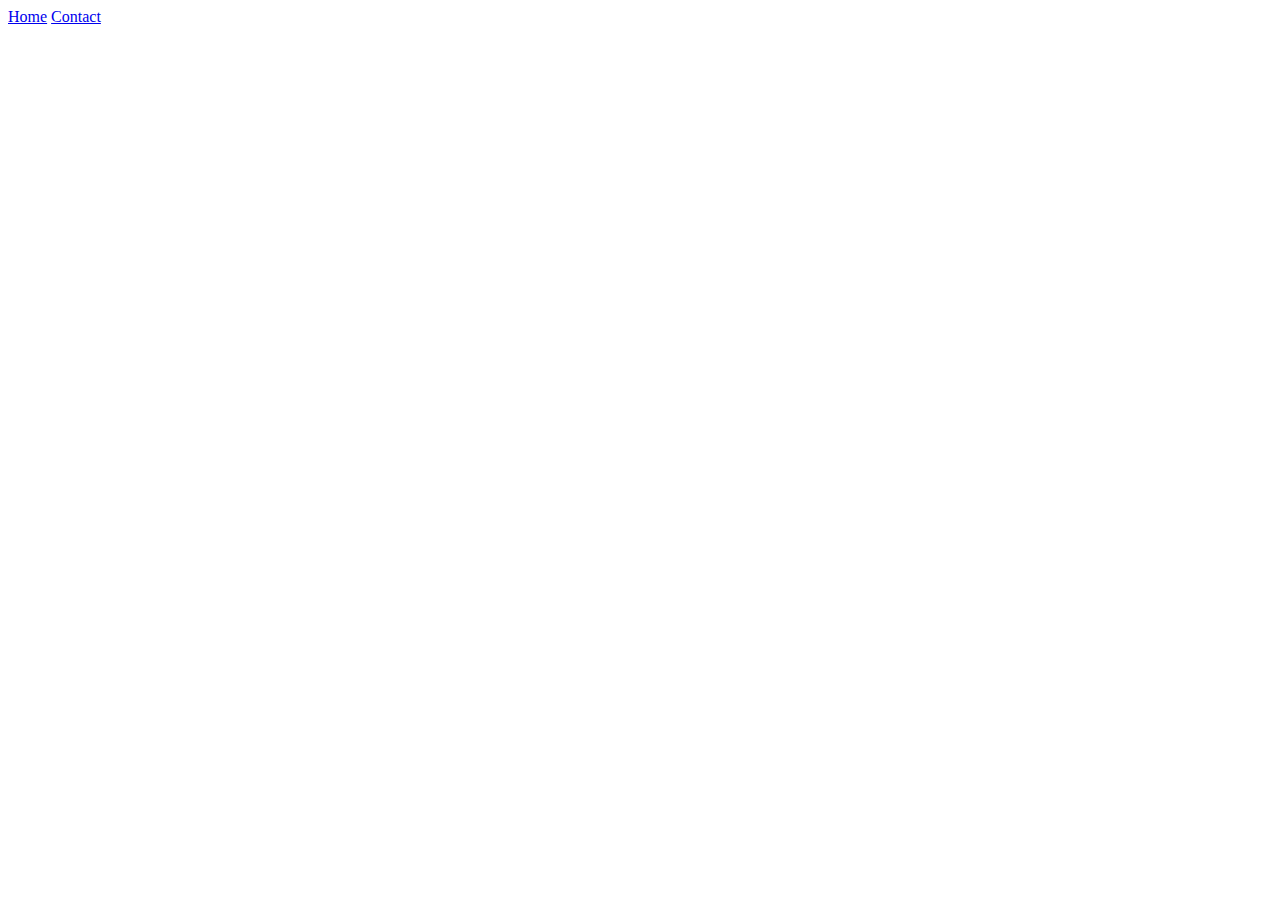
==== about.html @ 2cbdc268 "primra version de mi pagina web" ====
<!DOCTYPE html>

<html>

<head>
    <meta charset="utf-8">
    <meta http-equiv="X-UA-Compatible" content="IE=edge">
    <title></title>
    <meta name="About" content="">
    <meta name="viewport" content="width=device-width, initial-scale=1">
    <link rel="stylesheet" href="">
</head>

<body>
    <a href="home.html">Home</a>
    <a href="contact.html">Contact</a>


    <script src="" async defer></script>
</body>

</html>
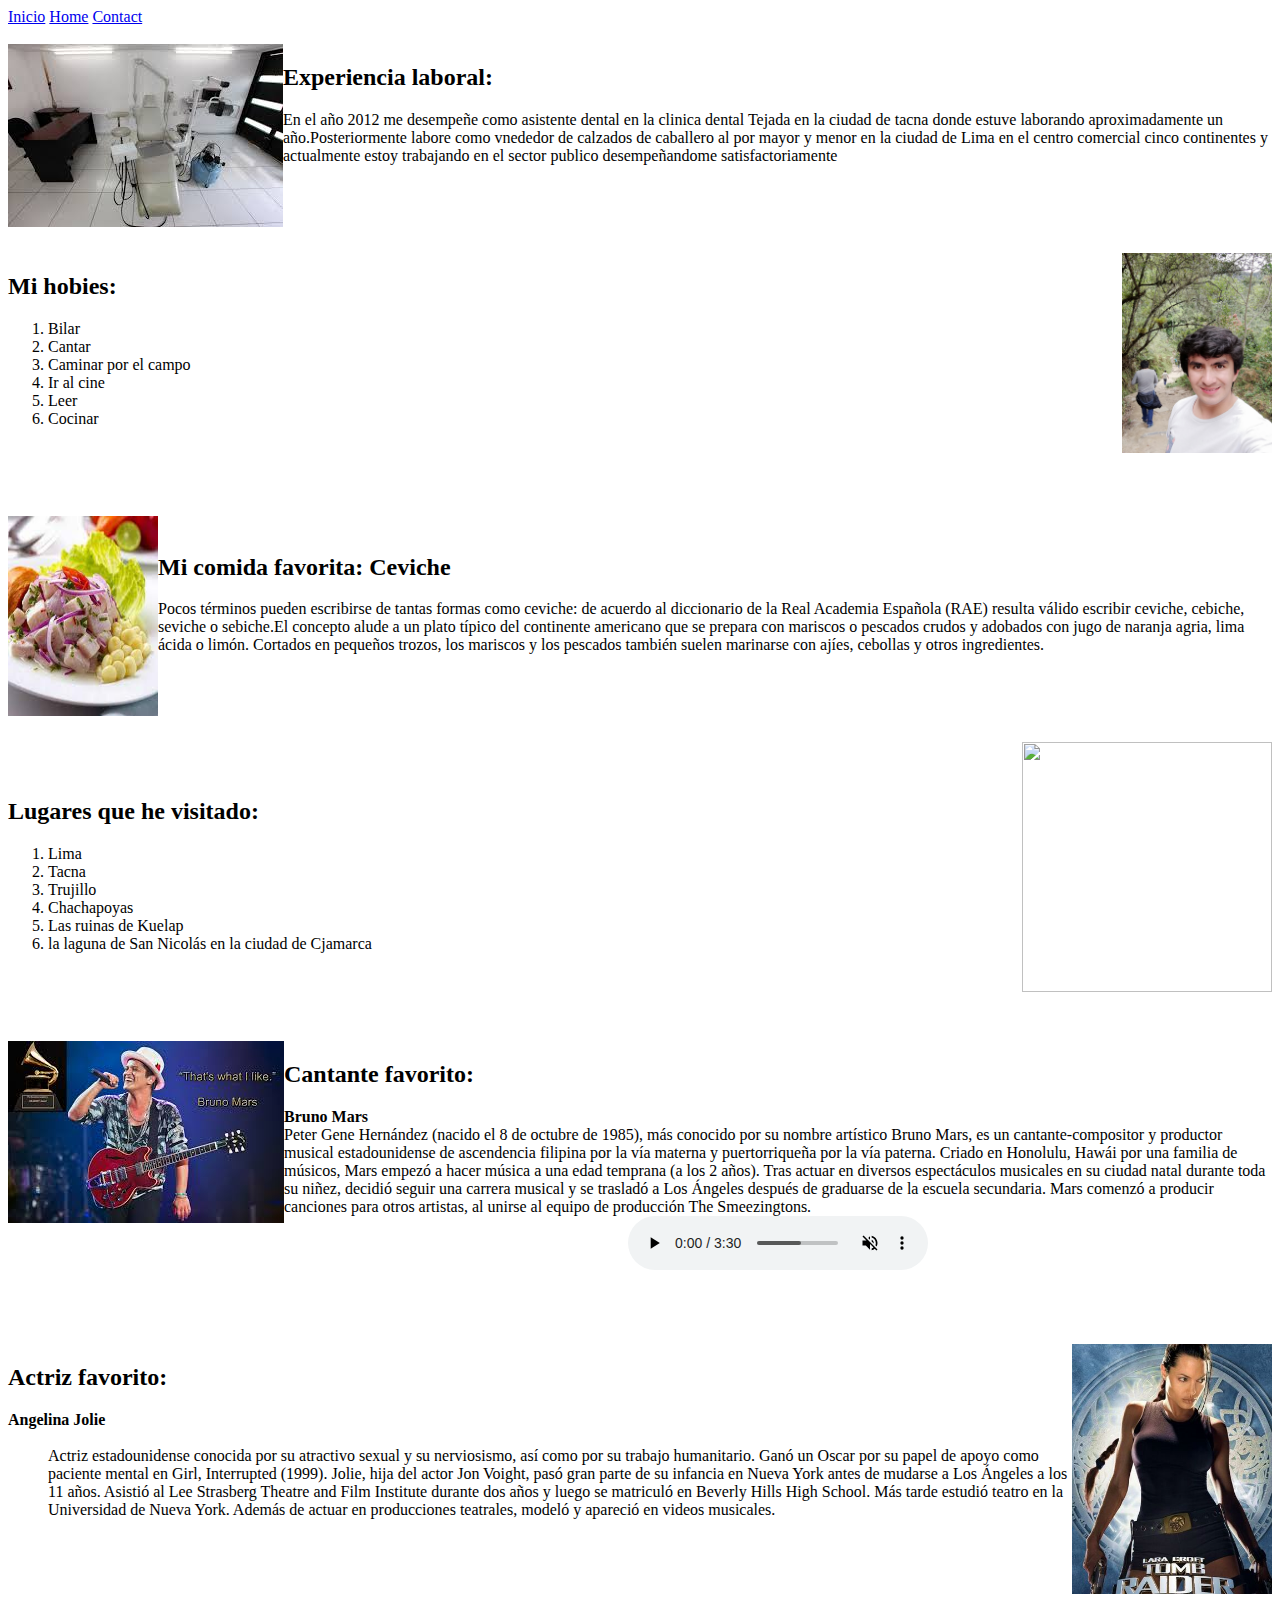
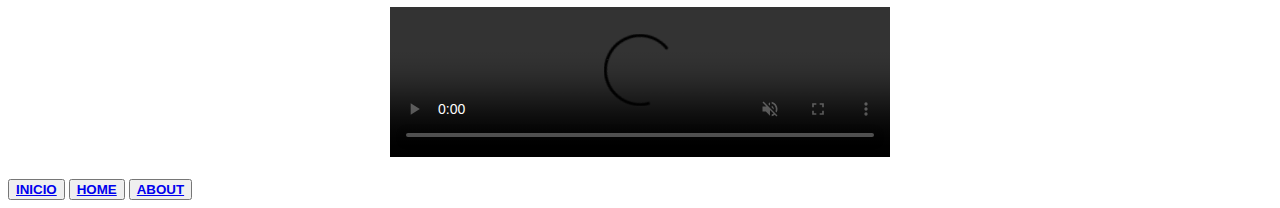
==== commit 0697d501: "Segunda versión de mi página web" ====
--- a/about.html
+++ b/about.html
@@ -11,12 +11,90 @@
     <link rel="stylesheet" href="">
 </head>
 
-<body>
+<body background="https://s1.1zoom.me/b5050/342/Geometry_Texture_Blue_Light_Blue_White_background_586221_1366x768.jpg">
+    <a href="index.html">Inicio</a>
     <a href="home.html">Home</a>
     <a href="contact.html">Contact</a>
-
-
+    <br/>
+    <br/>
+    <img src="imagenes04.jpg" align="left" alt="consultorio">
+    <h2>Experiencia laboral:</h2>
+    <p>En el año 2012 me desempeñe como asistente dental en la clinica dental Tejada en la ciudad de tacna donde estuve laborando aproximadamente un año.Posteriormente labore como vnededor de calzados de caballero al por mayor y menor en la ciudad de Lima
+        en el centro comercial cinco continentes y actualmente estoy trabajando en el sector publico desempeñandome satisfactoriamente</p>
+    <br/>
+    <br/>
+    <br/>
+    <br/>
+    <img src="imagenes06.jpg" align="right" width="150" height="200" alt="">
+    <h2>Mi hobies:</h2>
+    <ol>
+        <li>Bilar</li>
+        <li>Cantar</li>
+        <li>Caminar por el campo</li>
+        <li>Ir al cine </li>
+        <li>Leer</li>
+        <li>Cocinar</li>
+    </ol>
+    <br/>
+    <br/>
+    <br/>
+    <br/>
+    <img src="imagenes05.jpg" align="left" width="150" height="200" alt="">
+    <br/>
+    <h2>Mi comida favorita: Ceviche</h2>
+    <p>Pocos términos pueden escribirse de tantas formas como ceviche: de acuerdo al diccionario de la Real Academia Española (RAE) resulta válido escribir ceviche, cebiche, seviche o sebiche.El concepto alude a un plato típico del continente americano que
+        se prepara con mariscos o pescados crudos y adobados con jugo de naranja agria, lima ácida o limón. Cortados en pequeños trozos, los mariscos y los pescados también suelen marinarse con ajíes, cebollas y otros ingredientes.</p>
+    <br/>
+    <br/>
+    <br/>
+    <br/>
+    <img src="imagenes.07.jpg" align="right" width="250" height="250" alt="">
+    <br/>
+    <br/>
+    <h2>Lugares que he visitado:</h2>
+    <ol>
+        <li>Lima</li>
+        <li>Tacna</li>
+        <li>Trujillo</li>
+        <li>Chachapoyas </li>
+        <li>Las ruinas de Kuelap</li>
+        <li>la laguna de San Nicolás en la ciudad de Cjamarca</li>
+    </ol>
+    <br/>
+    <br/>
+    <br/>
+    <br/>
+    <img src="imagenes08jpg.jpg" align="left" alt="">
+    <dl>
+        <h2>Cantante favorito:</h2>
+        <dt><strong>Bruno Mars</strong></dt>
+        <dd>Peter Gene Hernández (nacido el 8 de octubre de 1985), más conocido por su nombre artístico Bruno Mars, es un cantante-compositor y productor musical estadounidense de ascendencia filipina por la vía materna y puertorriqueña por la vía paterna.
+            Criado en Honolulu, Hawái por una familia de músicos, Mars empezó a hacer música a una edad temprana (a los 2 años). Tras actuar en diversos espectáculos musicales en su ciudad natal durante toda su niñez, decidió seguir una carrera musical
+            y se trasladó a Los Ángeles después de graduarse de la escuela secundaria. Mars comenzó a producir canciones para otros artistas, al unirse al equipo de producción The Smeezingtons.</dd>
+        <center><audio src="audio01.mp3" autoplay controls loop muted>Audio</audio></center>
+    </dl>
+    <br/>
+    <br/>
+    <br/>
+    <img src="imagenes09.jpg" align="right" width="200" height="250" alt="">
+    <h2>Actriz favorito:</h2>
+    <dl>
+        <dt><strong>Angelina Jolie</strong></dt>
+        <br/>
+        <dd>Actriz estadounidense conocida por su atractivo sexual y su nerviosismo, así como por su trabajo humanitario. Ganó un Oscar por su papel de apoyo como paciente mental en Girl, Interrupted (1999). Jolie, hija del actor Jon Voight, pasó gran parte
+            de su infancia en Nueva York antes de mudarse a Los Ángeles a los 11 años. Asistió al Lee Strasberg Theatre and Film Institute durante dos años y luego se matriculó en Beverly Hills High School. Más tarde estudió teatro en la Universidad de
+            Nueva York. Además de actuar en producciones teatrales, modeló y apareció en videos musicales.</dd>
+    </dl>
+    <br/>
+    <br/>
+    <br/>
+    <br/>
+    <center><video src="video01.mp4" autoplay controls loop muted width="500">Pelicula: Se Busca</video></center>
     <script src="" async defer></script>
+    <br/>
+    <button><a href="index.html"><strong>INICIO</strong></a></button>
+    <button><a href="home.html"><strong>HOME</strong></a></button>
+    <button><a href="about.html"><strong>ABOUT</strong></a></button>
 </body>
 
 </html>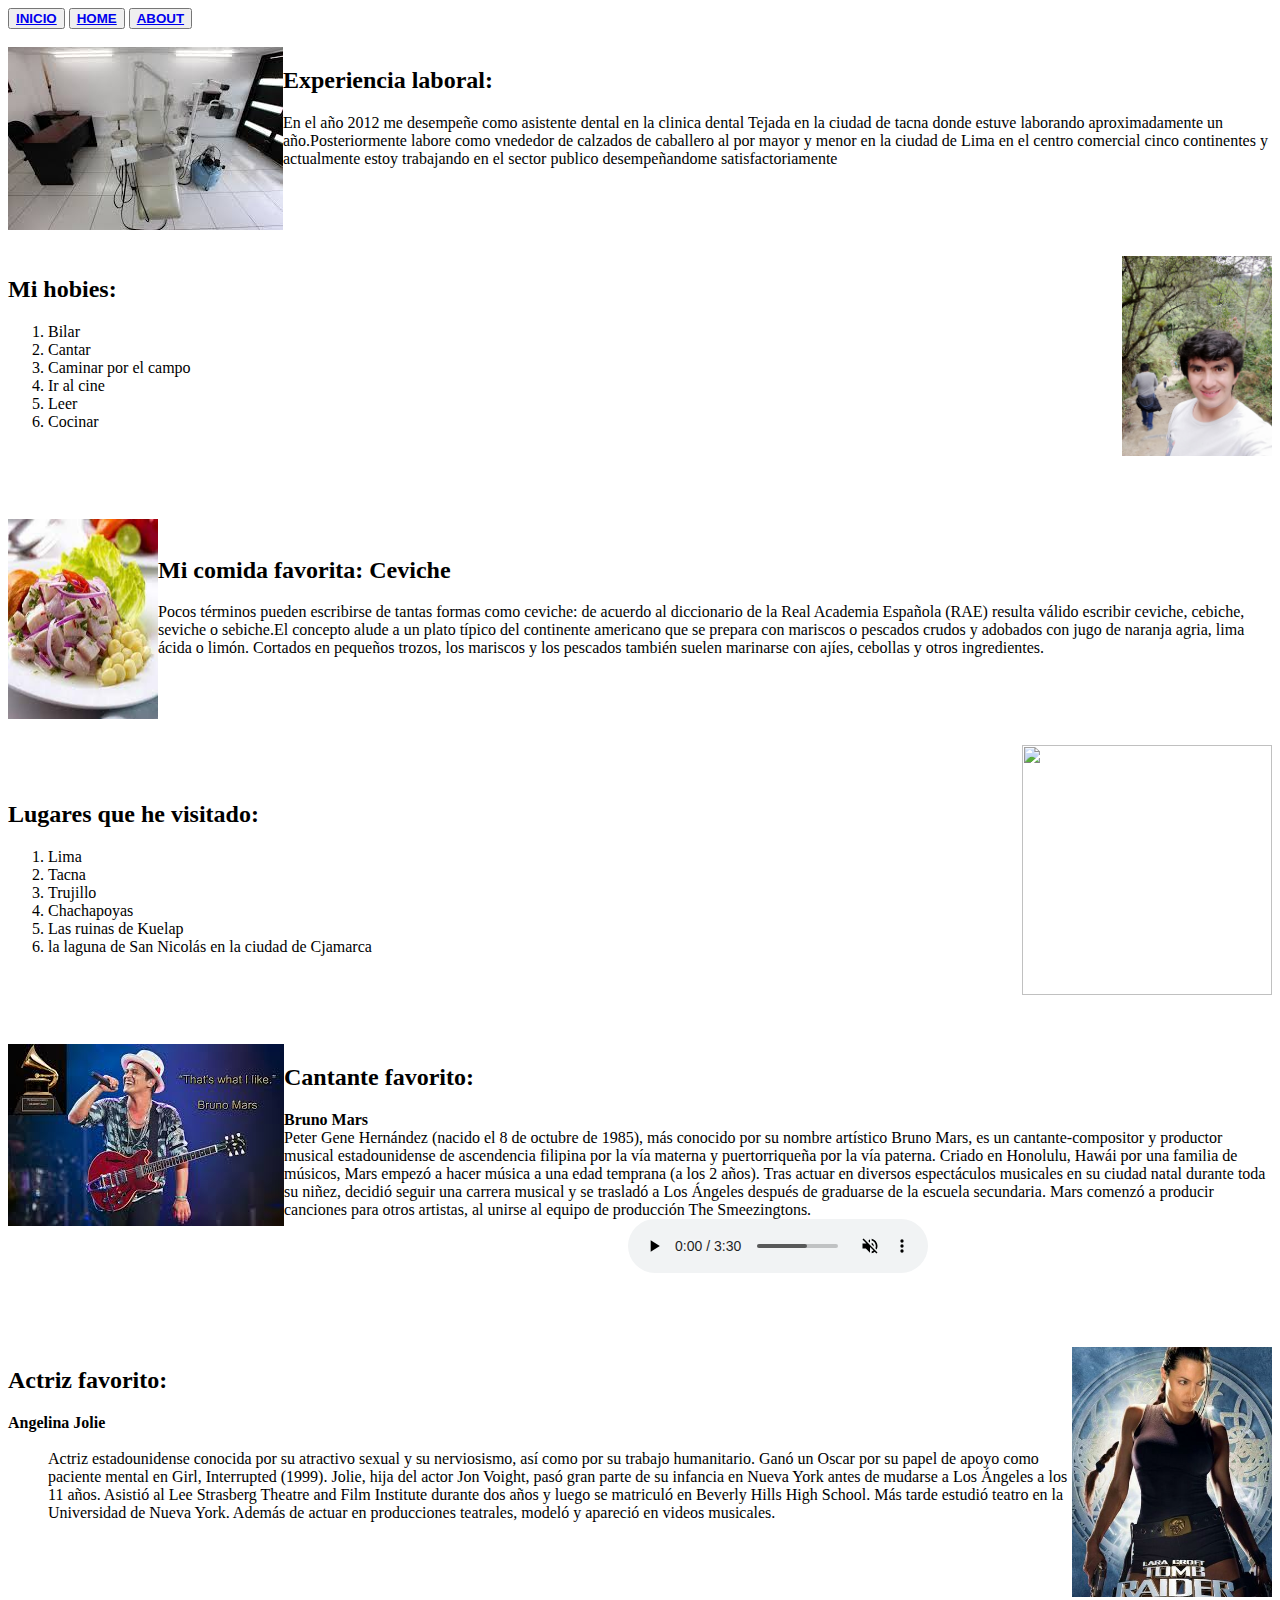
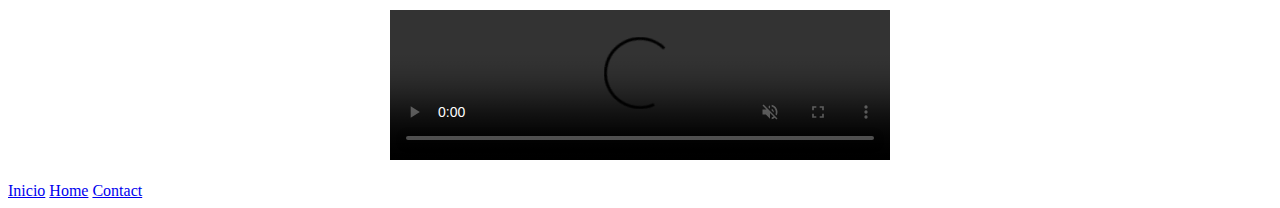
==== commit 288cca3e: "Tercera versión de mi página web" ====
--- a/about.html
+++ b/about.html
@@ -12,9 +12,9 @@
 </head>
 
 <body background="https://s1.1zoom.me/b5050/342/Geometry_Texture_Blue_Light_Blue_White_background_586221_1366x768.jpg">
-    <a href="index.html">Inicio</a>
-    <a href="home.html">Home</a>
-    <a href="contact.html">Contact</a>
+    <button><a href="index.html"><strong>INICIO</strong></a></button>
+    <button><a href="home.html"><strong>HOME</strong></a></button>
+    <button><a href="about.html"><strong>ABOUT</strong></a></button>
     <br/>
     <br/>
     <img src="imagenes04.jpg" align="left" alt="consultorio">
@@ -92,9 +92,9 @@
     <center><video src="video01.mp4" autoplay controls loop muted width="500">Pelicula: Se Busca</video></center>
     <script src="" async defer></script>
     <br/>
-    <button><a href="index.html"><strong>INICIO</strong></a></button>
-    <button><a href="home.html"><strong>HOME</strong></a></button>
-    <button><a href="about.html"><strong>ABOUT</strong></a></button>
+    <a href="index.html">Inicio</a>
+    <a href="home.html">Home</a>
+    <a href="contact.html">Contact</a>
 </body>
 
 </html>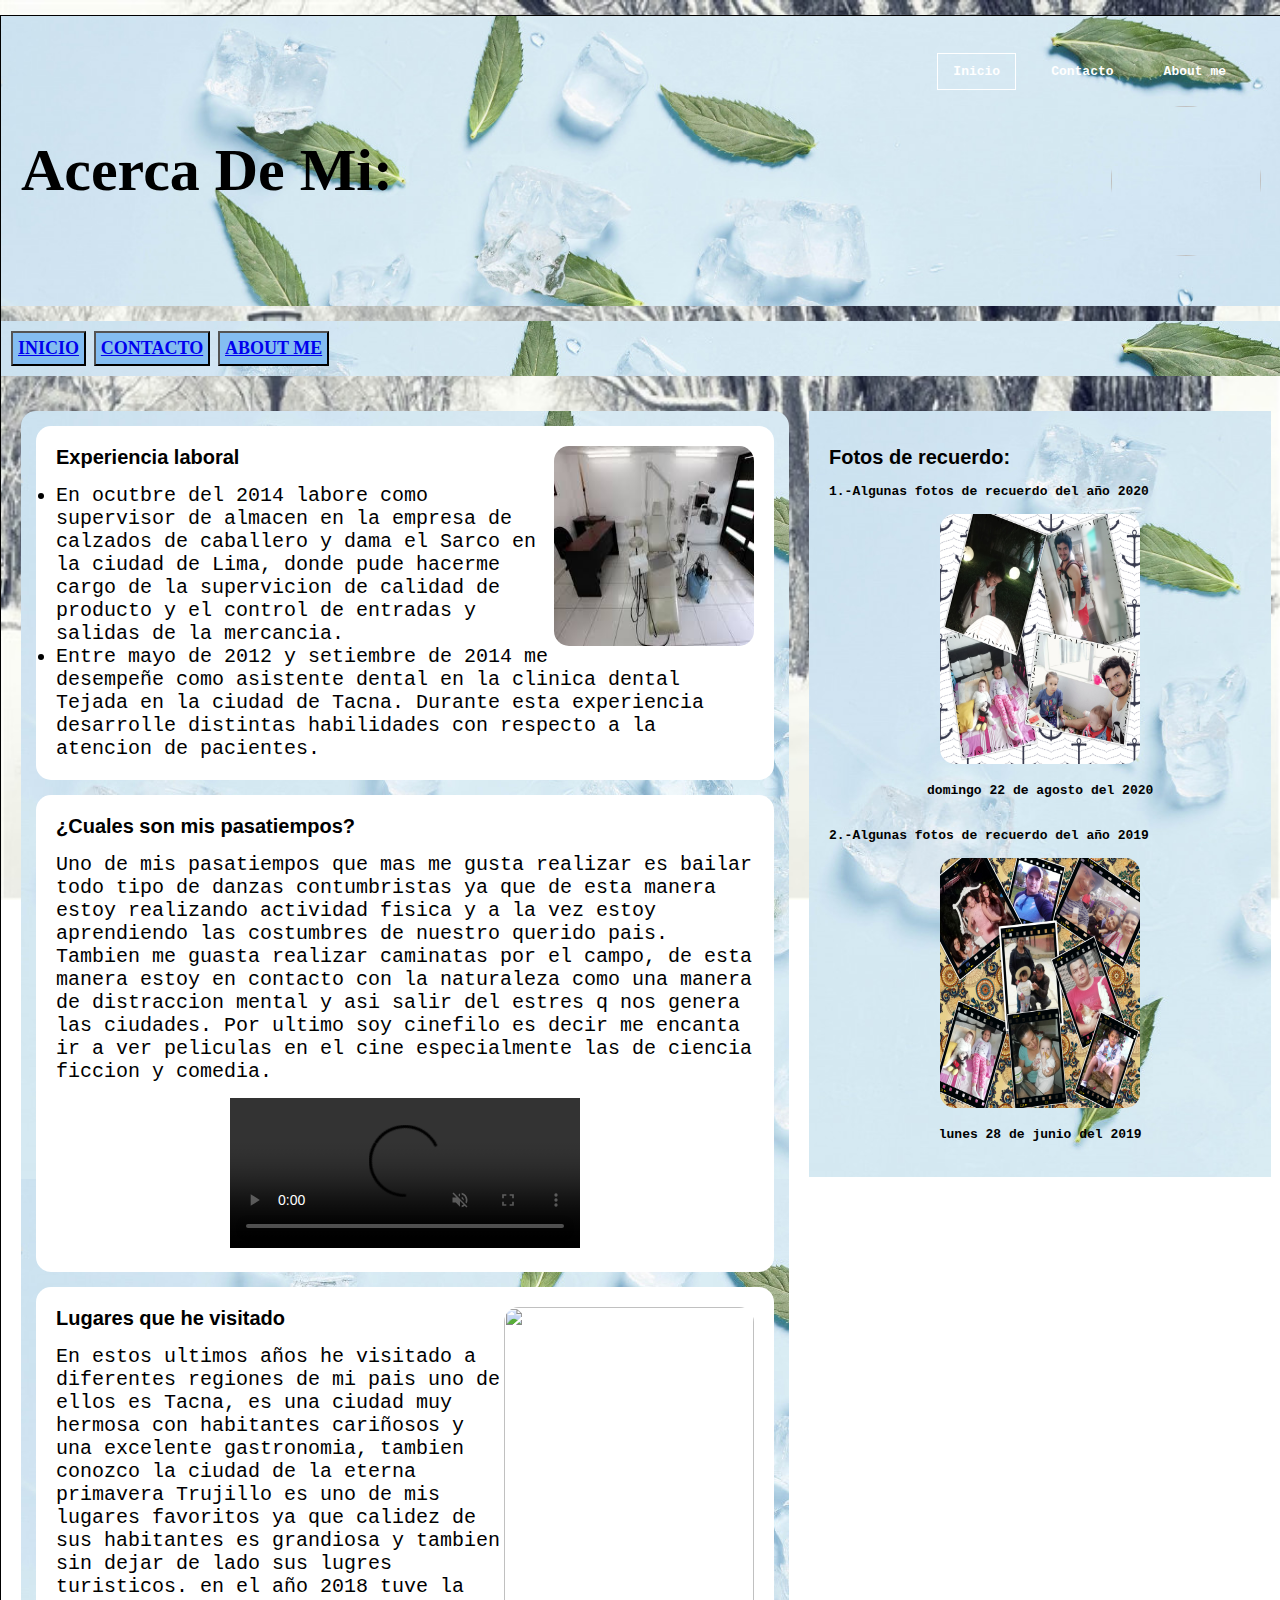
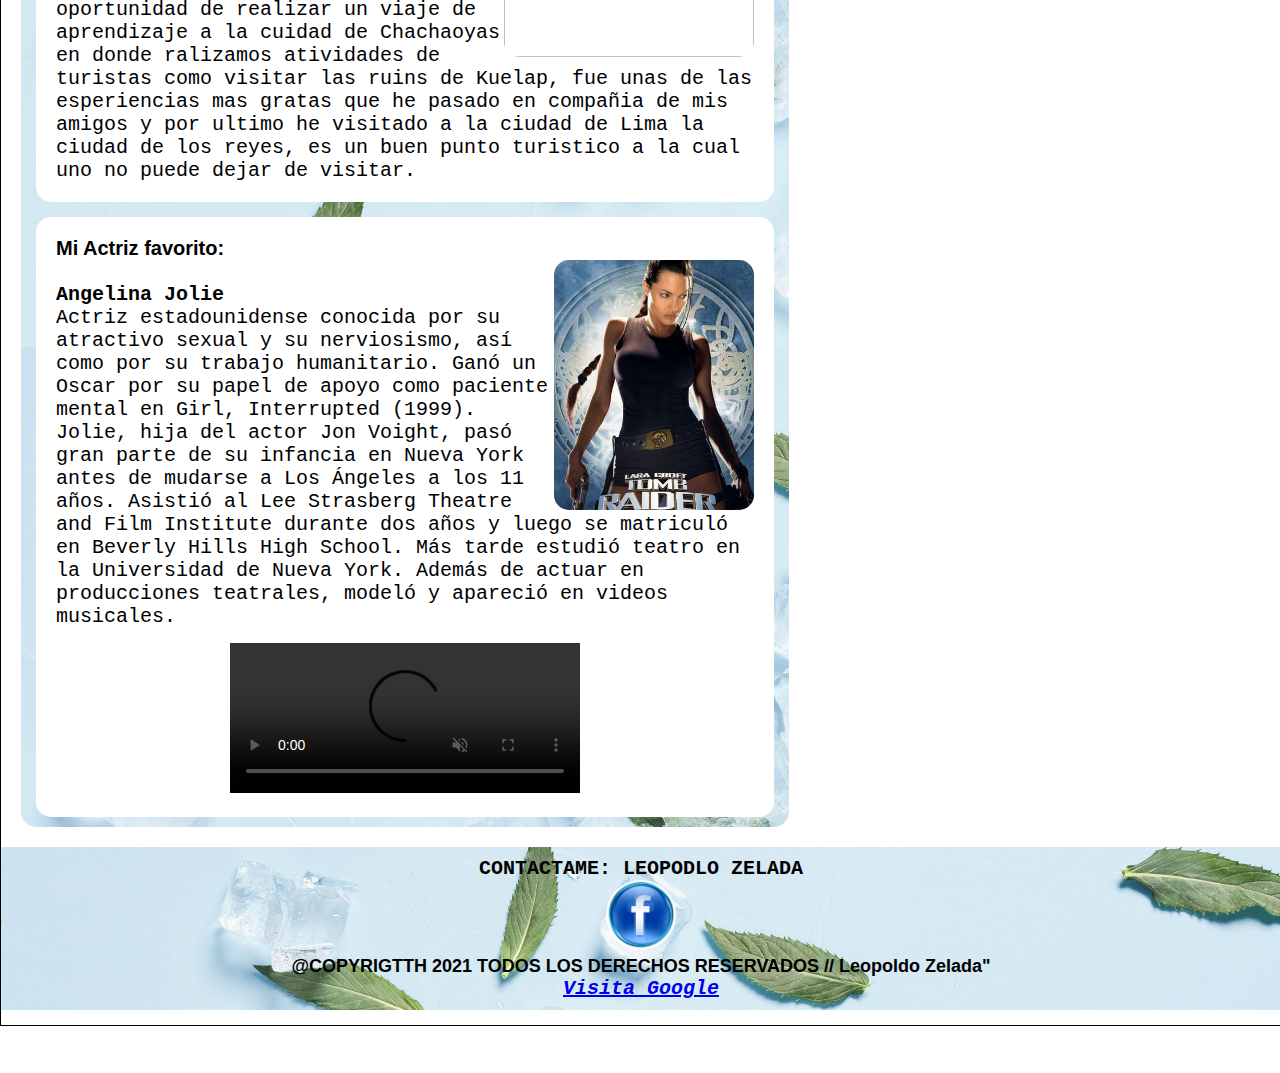
==== commit f032d8e0: "Quinta versión de mi página web" ====
--- a/about.html
+++ b/about.html
@@ -5,96 +5,117 @@
 <head>
     <meta charset="utf-8">
     <meta http-equiv="X-UA-Compatible" content="IE=edge">
-    <title></title>
-    <meta name="About" content="">
+    <title>ABOUT</title>
+    <meta name="description" content="">
     <meta name="viewport" content="width=device-width, initial-scale=1">
-    <link rel="stylesheet" href="">
+    <link rel="stylesheet" href="estilos.css">
 </head>
 
-<body background="https://s1.1zoom.me/b5050/342/Geometry_Texture_Blue_Light_Blue_White_background_586221_1366x768.jpg">
-    <button><a href="index.html"><strong>INICIO</strong></a></button>
-    <button><a href="home.html"><strong>HOME</strong></a></button>
-    <button><a href="about.html"><strong>ABOUT</strong></a></button>
-    <br/>
-    <br/>
-    <img src="imagenes04.jpg" align="left" alt="consultorio">
-    <h2>Experiencia laboral:</h2>
-    <p>En el año 2012 me desempeñe como asistente dental en la clinica dental Tejada en la ciudad de tacna donde estuve laborando aproximadamente un año.Posteriormente labore como vnededor de calzados de caballero al por mayor y menor en la ciudad de Lima
-        en el centro comercial cinco continentes y actualmente estoy trabajando en el sector publico desempeñandome satisfactoriamente</p>
-    <br/>
-    <br/>
-    <br/>
-    <br/>
-    <img src="imagenes06.jpg" align="right" width="150" height="200" alt="">
-    <h2>Mi hobies:</h2>
-    <ol>
-        <li>Bilar</li>
-        <li>Cantar</li>
-        <li>Caminar por el campo</li>
-        <li>Ir al cine </li>
-        <li>Leer</li>
-        <li>Cocinar</li>
-    </ol>
-    <br/>
-    <br/>
-    <br/>
-    <br/>
-    <img src="imagenes05.jpg" align="left" width="150" height="200" alt="">
-    <br/>
-    <h2>Mi comida favorita: Ceviche</h2>
-    <p>Pocos términos pueden escribirse de tantas formas como ceviche: de acuerdo al diccionario de la Real Academia Española (RAE) resulta válido escribir ceviche, cebiche, seviche o sebiche.El concepto alude a un plato típico del continente americano que
-        se prepara con mariscos o pescados crudos y adobados con jugo de naranja agria, lima ácida o limón. Cortados en pequeños trozos, los mariscos y los pescados también suelen marinarse con ajíes, cebollas y otros ingredientes.</p>
-    <br/>
-    <br/>
-    <br/>
-    <br/>
-    <img src="imagenes.07.jpg" align="right" width="250" height="250" alt="">
-    <br/>
-    <br/>
-    <h2>Lugares que he visitado:</h2>
-    <ol>
-        <li>Lima</li>
-        <li>Tacna</li>
-        <li>Trujillo</li>
-        <li>Chachapoyas </li>
-        <li>Las ruinas de Kuelap</li>
-        <li>la laguna de San Nicolás en la ciudad de Cjamarca</li>
-    </ol>
-    <br/>
-    <br/>
-    <br/>
-    <br/>
-    <img src="imagenes08jpg.jpg" align="left" alt="">
-    <dl>
-        <h2>Cantante favorito:</h2>
-        <dt><strong>Bruno Mars</strong></dt>
-        <dd>Peter Gene Hernández (nacido el 8 de octubre de 1985), más conocido por su nombre artístico Bruno Mars, es un cantante-compositor y productor musical estadounidense de ascendencia filipina por la vía materna y puertorriqueña por la vía paterna.
-            Criado en Honolulu, Hawái por una familia de músicos, Mars empezó a hacer música a una edad temprana (a los 2 años). Tras actuar en diversos espectáculos musicales en su ciudad natal durante toda su niñez, decidió seguir una carrera musical
-            y se trasladó a Los Ángeles después de graduarse de la escuela secundaria. Mars comenzó a producir canciones para otros artistas, al unirse al equipo de producción The Smeezingtons.</dd>
-        <center><audio src="audio01.mp3" autoplay controls loop muted>Audio</audio></center>
-    </dl>
-    <br/>
-    <br/>
-    <br/>
-    <img src="imagenes09.jpg" align="right" width="200" height="250" alt="">
-    <h2>Actriz favorito:</h2>
-    <dl>
-        <dt><strong>Angelina Jolie</strong></dt>
-        <br/>
-        <dd>Actriz estadounidense conocida por su atractivo sexual y su nerviosismo, así como por su trabajo humanitario. Ganó un Oscar por su papel de apoyo como paciente mental en Girl, Interrupted (1999). Jolie, hija del actor Jon Voight, pasó gran parte
-            de su infancia en Nueva York antes de mudarse a Los Ángeles a los 11 años. Asistió al Lee Strasberg Theatre and Film Institute durante dos años y luego se matriculó en Beverly Hills High School. Más tarde estudió teatro en la Universidad de
-            Nueva York. Además de actuar en producciones teatrales, modeló y apareció en videos musicales.</dd>
-    </dl>
-    <br/>
-    <br/>
-    <br/>
-    <br/>
-    <center><video src="video01.mp4" autoplay controls loop muted width="500">Pelicula: Se Busca</video></center>
+<body class="body">
+    <div class="agrupar">
+        <header class="header">
+            <nav class="nav">
+                <a href="index.html" class="nav__items nav__items--cta">Inicio</a>
+                <a href="contact.html" class="nav__items">Contacto</a>
+                <a href="about.html" class="nav__items">About me</a>
+            </nav>
+            <img src="images/retrato01.jpg" align="right" alt="">
+            <br/>
+            <br/>
+            <h1 class="headerh1">Acerca De Mi:</h1>
+        </header>
+
+        <nav class="menu">
+            <button><a href="index.html">INICIO</a></button>
+            <button><a href="contact.html">CONTACTO</a></button>
+            <button><a href="about.html">ABOUT ME</a></button>
+        </nav>
+
+        <section class="seccion">
+
+            <article>
+                <img class="imgLaboral" src="images/imagenes04.jpg" align="right" alt="">
+                <h2>Experiencia laboral</h2>
+                <br/>
+                <ul>
+                    <li>
+                        En ocutbre del 2014 labore como supervisor de almacen en la empresa de calzados de caballero y dama el Sarco en la ciudad de Lima, donde pude hacerme cargo de la supervicion de calidad de producto y el control de entradas y salidas de la mercancia.
+                    </li>
+                    <li>
+                        Entre mayo de 2012 y setiembre de 2014 me desempeñe como asistente dental en la clinica dental Tejada en la ciudad de Tacna. Durante esta experiencia desarrolle distintas habilidades con respecto a la atencion de pacientes.
+                    </li>
+                </ul>
+            </article>
+
+            <article>
+                <h2>¿Cuales son mis pasatiempos?</h2>
+                <br/>
+                <p>
+                    Uno de mis pasatiempos que mas me gusta realizar es bailar todo tipo de danzas contumbristas ya que de esta manera estoy realizando actividad fisica y a la vez estoy aprendiendo las costumbres de nuestro querido pais. Tambien me guasta realizar caminatas
+                    por el campo, de esta manera estoy en contacto con la naturaleza como una manera de distraccion mental y asi salir del estres q nos genera las ciudades. Por ultimo soy cinefilo es decir me encanta ir a ver peliculas en el cine especialmente
+                    las de ciencia ficcion y comedia.
+                </p>
+                <br/>
+                <center><video src="images/video02.mp4" align="right" autoplay controls muted loop></video></center>
+            </article>
+
+            <article>
+                <img class="imgLugares" src="images/imagenes.07.jpg" align="right" alt="">
+                <h2>Lugares que he visitado</h2>
+                <br/>
+                <p>
+                    En estos ultimos años he visitado a diferentes regiones de mi pais uno de ellos es Tacna, es una ciudad muy hermosa con habitantes cariñosos y una excelente gastronomia, tambien conozco la ciudad de la eterna primavera Trujillo es uno de mis lugares favoritos
+                    ya que calidez de sus habitantes es grandiosa y tambien sin dejar de lado sus lugres turisticos. en el año 2018 tuve la oportunidad de realizar un viaje de aprendizaje a la cuidad de Chachaoyas en donde ralizamos atividades de turistas
+                    como visitar las ruins de Kuelap, fue unas de las esperiencias mas gratas que he pasado en compañia de mis amigos y por ultimo he visitado a la ciudad de Lima la ciudad de los reyes, es un buen punto turistico a la cual uno no puede
+                    dejar de visitar.
+                </p>
+            </article>
+
+            <article>
+                <h2>Mi Actriz favorito:</h2>
+                <img class="imgActriz" src="images/imagenes09.jpg" align="right" alt="">
+                <dl>
+                    <br/>
+                    <dt><strong>Angelina Jolie</strong></dt>
+                    <dd>Actriz estadounidense conocida por su atractivo sexual y su nerviosismo, así como por su trabajo humanitario. Ganó un Oscar por su papel de apoyo como paciente mental en Girl, Interrupted (1999). Jolie, hija del actor Jon Voight, pasó
+                        gran parte de su infancia en Nueva York antes de mudarse a Los Ángeles a los 11 años. Asistió al Lee Strasberg Theatre and Film Institute durante dos años y luego se matriculó en Beverly Hills High School. Más tarde estudió teatro
+                        en la Universidad de Nueva York. Además de actuar en producciones teatrales, modeló y apareció en videos musicales.
+                    </dd>
+                </dl>
+                <br/>
+                <center><video src="images/video01.mp4" align="right" autoplay controls loop muted></video></center>
+            </article>
+
+        </section>
+
+        <aside class="columna">
+            <br/>
+            <h2>Fotos de recuerdo:</h2>
+            <br/>
+            <p>1.-Algunas fotos de recuerdo del año 2020</p>
+            <br/>
+            <center><img src="images/imgrecuerdo1.jpg" alt=""></center>
+            <br/>
+            <center><time class="tiempo" datetime="22-08-2020">domingo 22 de agosto del 2020</time></center>
+            <br/>
+            <br/>
+            <p>2.-Algunas fotos de recuerdo del año 2019</p>
+            <br/>
+            <center><img src="images/imgrecuerdo2.jpg" alt=""></center>
+            <br/>
+            <center><time class="tiempo" datetime="28-06-2019">lunes 28 de junio del 2019</time></center>
+            <br/>
+        </aside>
+
+        <footer class="pie">
+            <p>CONTACTAME: LEOPODLO ZELADA</p>
+            <a href="http://facebook.com"><img src="images/facebook.jpg" alt=""></a>
+            <h3>@COPYRIGTTH 2021 TODOS LOS DERECHOS RESERVADOS // Leopoldo Zelada"</h3>
+            <address><a href="http://google.com">Visita Google</a></address>
+        </footer>
+    </div>
+
     <script src="" async defer></script>
-    <br/>
-    <a href="index.html">Inicio</a>
-    <a href="home.html">Home</a>
-    <a href="contact.html">Contact</a>
 </body>
 
 </html>--- a/estilos.css
+++ b/estilos.css
@@ -0,0 +1,481 @@
+* {
+    padding: 0;
+    margin: 0;
+}
+
+.seccion h2 {
+    text-align: left;
+    font-size: 20px;
+    font-family: sans-serif;
+    font-weight: bold;
+}
+
+.columna h2 {
+    text-align: left;
+    font-size: 20px;
+    font-family: sans-serif;
+    font-weight: bold;
+}
+
+h3 {
+    text-align: center;
+    font-size: 18px;
+    font-family: sans-serif;
+    font-weight: bold;
+}
+
+header,
+section,
+footer,
+aside,
+nav,
+article {
+    display: block;
+}
+
+.agrupar {
+    width: 100%;
+    margin: 15px auto;
+    border: 1px solid black;
+}
+
+.header {
+    height: 250px;
+    background: url(images/fondo09.jpg)no-repeat;
+    background-size: cover;
+    padding: 20px;
+    overflow: hidden;
+}
+
+.header__nav {
+    font-weight: bold;
+}
+
+.headerh1 {
+    text-align: left;
+}
+
+.header h1 {
+    text-align: left;
+    font-size: 60px;
+    font-family: Cambria, Cochin, Georgia, Times, 'Times New Roman', serif;
+    font-weight: bold;
+    color: black;
+}
+
+.header img {
+    margin-bottom: 30px;
+    height: 150px;
+    width: 150px;
+    border-radius: 100%;
+}
+
+.menu {
+    text-align: left;
+    background: url(images/fondo09.jpg);
+    padding: 10px;
+    margin: 15px 0;
+}
+
+.menu button {
+    padding: 5px;
+    font: bold 18px verdana;
+    display: inline-block;
+    background: rgb(132, 189, 241);
+}
+
+.seccion {
+    background: url(images/fondo09.jpg);
+    overflow: hidden;
+    margin: 20px;
+    width: 60%;
+    float: left;
+    border-radius: 15px;
+}
+
+.seccion article ul {
+    font-size: 20px;
+    text-align: left;
+}
+
+.seccion article dl {
+    font-size: 20px;
+    text-align: left;
+}
+
+.seccion article {
+    background: white;
+    padding: 20px;
+    margin: 15px;
+    margin-bottom: 10px;
+    border-radius: 15px;
+}
+
+.seccion article p {
+    font-size: 20px;
+    text-align: left;
+}
+
+.seccion article video {
+    width: 350px;
+    box-shadow: 0px 0px 0px 0px rgba(0, 0, 0, .5);
+}
+
+.imgLaboral {
+    border: 15px;
+    height: 200px;
+    width: 200px;
+    border-radius: 15px;
+}
+
+.imgLugares {
+    border: 15px;
+    height: 350px;
+    width: 250px;
+    border-radius: 15px;
+}
+
+.imgActriz {
+    border: 15px;
+    height: 250px;
+    width: 200px;
+    border-radius: 15px;
+}
+
+.columna {
+    margin: 20px 0;
+    width: 33%;
+    float: left;
+    background: url(images/fondo09.jpg);
+    overflow: hidden;
+    padding: 20px;
+}
+
+.columna time {
+    text-align: center;
+    font-weight: bold;
+}
+
+.columna p {
+    font-weight: bold;
+}
+
+.columna img {
+    border: 15px;
+    height: 250px;
+    width: 200px;
+    border-radius: 15px;
+    margin: auto;
+}
+
+.pie {
+    clear: both;
+    background: url(images/fondo09.jpg);
+    overflow: hidden;
+    padding: 10px;
+    margin: 15px 0;
+    font-weight: bold;
+    text-align: center;
+    font-size: 20px;
+}
+
+.pie img {
+    width: 70px;
+    height: 70px;
+    border-radius: 100%;
+}
+
+
+/* estilo de contacto ======================================================================================================*/
+
+.body {
+    background-image: url(images/fondo02.jpg);
+    background-attachment: fixed;
+    background-size: 100vw 100vh;
+    margin: 0;
+    font-family: monospace;
+}
+
+.contactoh1 h1 {
+    text-align: left;
+    font-size: 60px;
+    font-family: Cambria, Cochin, Georgia, Times, 'Times New Roman', serif;
+    font-weight: bold;
+    color: white;
+}
+
+.formulario {
+    width: 450px;
+    margin: auto;
+    background: rgba(0, 0, 0, 0.4);
+    padding: 10px 20px;
+    box-sizing: border-box;
+    margin-top: 20px;
+    border-radius: 10px;
+}
+
+.formulario h2 {
+    color: white;
+    text-align: center;
+    margin: 0;
+    font-size: 30px;
+    margin-bottom: 20px;
+}
+
+.formulario input {
+    width: 100%;
+    margin-bottom: 20px;
+    padding: 7px;
+    box-sizing: border-box;
+    font-size: 17px;
+    border: none;
+    text-align: center;
+}
+
+.formulario textarea {
+    width: 100%;
+    margin-bottom: 20px;
+    padding: 7px;
+    box-sizing: border-box;
+    font-size: 17px;
+    min-height: 100px;
+    max-height: 200px;
+    max-width: 450px;
+}
+
+#boton {
+    background: #31384A;
+    color: #fff;
+    padding: 20px;
+}
+
+#boton:hover {
+    cursor: pointer;
+}
+
+@media (max-wiht: 480px) {
+    form {
+        width: 100%;
+    }
+}
+
+.audio {}
+
+
+/*index.html========================================================================================*/
+
+:root {
+    --background: linear-gradient(135deg, #667eea7e 0%, #764ba298 100%);
+    --color-primary: #667eea;
+    --color-secondary: #764ba2;
+    --boton-padding: 20px 40px;
+}
+
+.container {
+    width: 90%;
+    margin: 0 auto;
+    overflow: hidden;
+    padding: 80px 0;
+    max-width: 1200px;
+}
+
+.sutitle {
+    color: var(--color-primary);
+    font-size: 2.5rem;
+    margin-bottom: 35px;
+}
+
+.hero {
+    height: 100vh;
+    background-image: var(--background), url(images/imagenprincipal.jpg);
+    background-repeat: no-repeat;
+    background-size: cover;
+    background-attachment: fixed;
+    background-position: center;
+    position: relative;
+}
+
+.hero .container {
+    padding: 0;
+}
+
+.nav {
+    display: flex;
+    justify-content: flex-end;
+    height: 70px;
+    align-items: center;
+    font-weight: 700;
+}
+
+.nav--footer {
+    font-weight: 300px;
+    justify-content: flex-end;
+}
+
+.nav__items {
+    color: #fff;
+    text-decoration: none;
+    margin-right: 20px;
+    padding: 10px 15px;
+    font-weight: inherit;
+}
+
+.nav__items--cta {
+    border: 1px solid #fff;
+}
+
+.nav__items--footer {
+    padding: 10px;
+}
+
+.hero__container {
+    display: flex;
+    height: calc(100vh - 70px);
+    align-items: center;
+    color: #fff;
+}
+
+.hero__texts {
+    width: 80%;
+    margin-bottom: 50px;
+}
+
+.hero__title {
+    font-size: 3.2rem;
+}
+
+.hero__subtitle {
+    font-size: 2rem;
+    font-weight: 300px;
+    margin: 15px 0;
+}
+
+.hero__cta {
+    display: inline-block;
+    background: #fff;
+    padding: var(--boton-padding);
+    color: var(--color-primary);
+    text-decoration: none;
+    border-radius: 40px;
+}
+
+.hero__wave {
+    position: absolute;
+    bottom: 0;
+    left: 0;
+    width: 100%;
+    height: 100px;
+}
+
+
+/*seccion about*/
+
+.presentation {
+    padding-top: 0;
+    text-align: center;
+}
+
+.presentation .sutitle h2 {
+    text-align: center;
+    font-size: 20px;
+}
+
+.presentation__picture {
+    width: 150px;
+    height: 150px;
+    border-radius: 50%;
+    margin-bottom: 10px;
+    object-fit: cover;
+    object-position: top;
+}
+
+.presentation__copy {
+    width: 80%;
+    margin: 0 auto;
+}
+
+.about {
+    min-height: 400px;
+    display: grid;
+    grid-template-columns: 1fr 1fr;
+    row-gap: 50px;
+    justify-items: center;
+    align-items: center;
+}
+
+.about__img {
+    text-align: center;
+}
+
+.about__img--left {
+    text-align: left;
+}
+
+.about_picture {
+    max-width: 80%;
+}
+
+.about__paragraph {
+    font-size: 20px;
+    margin-bottom: 20px;
+    line-height: 1, 5;
+    font-weight: 300;
+}
+
+
+/*proyecto*/
+
+
+/*todo sobre grid*/
+
+.projects {
+    padding: 15px;
+    background-image: url(images/fondo09.jpg);
+}
+
+.projects h2 {
+    font-size: 40px;
+    color: black;
+    font-family: sans-serif;
+    font-weight: bold;
+}
+
+.grid-item {
+    display: flex;
+    align-items: center;
+    justify-content: center;
+    border-radius: 10px;
+    transition: transform 0.3s ease-in-out;
+    border: 1px solid black;
+}
+
+.grid-item:hover {
+    filter: opacity(0.9);
+    transform: scale(1.04);
+}
+
+.grid-container {
+    display: grid;
+    grid-template-columns: repeat(auto-fill, minmax(200px, 1fr));
+    grid-auto-rows: minmax(150px, auto);
+    gap: 10px;
+    padding: 10px;
+    margin: 10px;
+    grid-auto-flow: dense;
+}
+
+.projects__img {
+    width: 100%;
+    height: 100%;
+    border-radius: 10px;
+    object-fit: cover;
+    cursor: pointer;
+}
+
+.wide {
+    grid-column: span 2;
+}
+
+.tall {
+    grid-row: span 2;
+}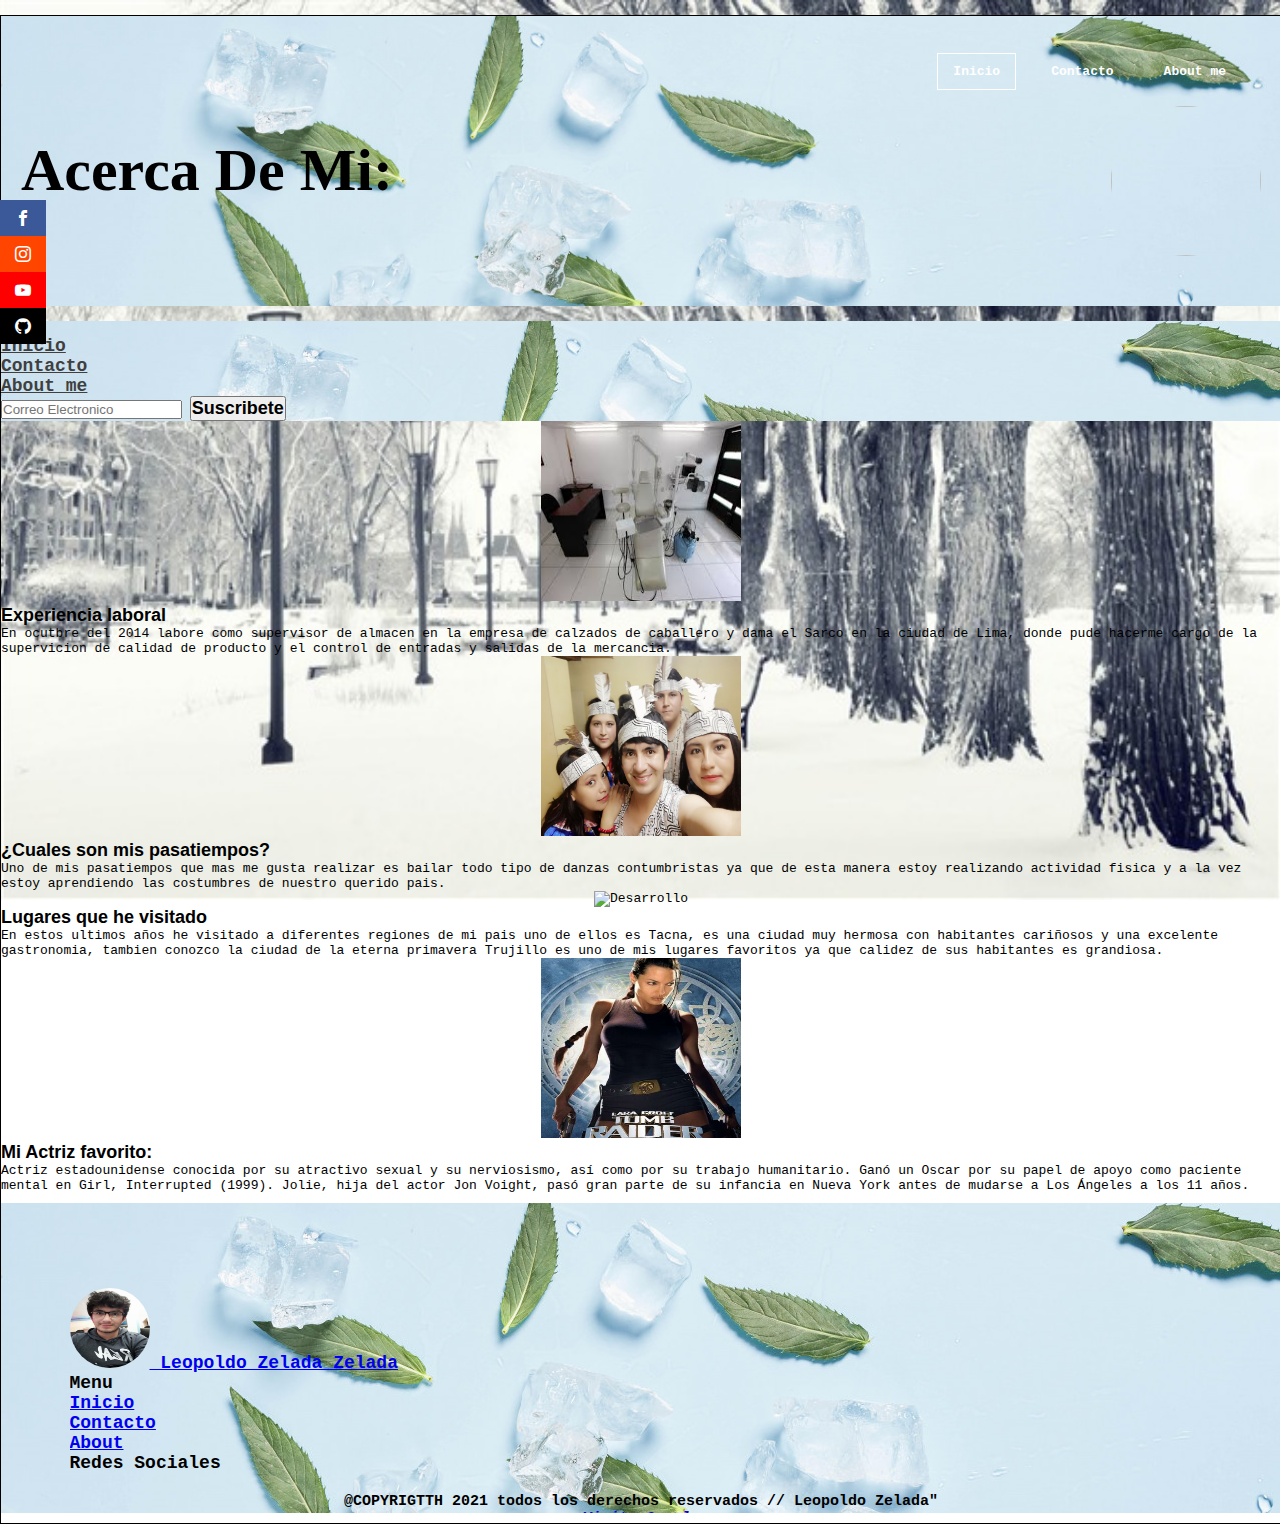
==== commit 21a36e9b: "Decima version de mi pagina web" ====
--- a/about.html
+++ b/about.html
@@ -9,6 +9,13 @@
     <meta name="description" content="">
     <meta name="viewport" content="width=device-width, initial-scale=1">
     <link rel="stylesheet" href="estilos.css">
+
+    <link rel="stylesheet" href="icomoon/style.css">
+    <link href="https://cdn.jsdelivr.net/npm/bootstrap@5.1.0/dist/css/bootstrap.min.css" rel="stylesheet" integrity="sha384-KyZXEAg3QhqLMpG8r+8fhAXLRk2vvoC2f3B09zVXn8CA5QIVfZOJ3BCsw2P0p/We" crossorigin="anonymous">
+    <link href="https://fonts.googleapis.com/css2?family=Anton&family=Secular+One&display=swap" rel="stylesheet">
+    <script src="https://kit.fontawesome.com/daeff0477c.js" crossorigin="anonymous"></script>
+
+
 </head>
 
 <body class="body">
@@ -24,96 +31,168 @@
             <br/>
             <h1 class="headerh1">Acerca De Mi:</h1>
         </header>
-
-        <nav class="menu">
-            <button><a href="index.html">INICIO</a></button>
-            <button><a href="contact.html">CONTACTO</a></button>
-            <button><a href="about.html">ABOUT ME</a></button>
-        </nav>
-
-        <section class="seccion">
-
-            <article>
-                <img class="imgLaboral" src="images/imagenes04.jpg" align="right" alt="">
-                <h2>Experiencia laboral</h2>
-                <br/>
+        <br>
+        <!--=======================bootrap menu============================================-->
+        <header>
+            <nav class="navbar navbar-expand-lg navbar-light bg-light p-3" id="menu">
+                <div class="container-fluid">
+
+                    <a class="navbar-brand" href="#">
+                        <span class="text-primary fs-5 fw-bold">SLZZ</span>
+                    </a>
+
+                    <button class="navbar-toggler" type="button" data-bs-toggle="collapse" data-bs-target="#navbarSupportedContent" aria-controls="navbarSupportedContent" aria-expanded="false" aria-label="Toggle navigation">
+                    
+                        <span class="navbar-toggler-icon"></span>
+        
+                    </button>
+                    <div class="collapse navbar-collapse" id="navbarSupportedContent">
+
+                        <ul class="navbar-nav me-auto mb-2 mb-lg-0">
+
+                            <li class="nav-item">
+                                <a class="nav-link active" aria-current="page" href="index.html">Inicio</a>
+                            </li>
+
+                            <li class="nav-item">
+                                <a class="nav-link" href="contact.html">Contacto</a>
+                            </li>
+
+                            <li class="nav-item">
+                                <a class="nav-link" href="about.html">About me</a>
+                            </li>
+
+                        </ul>
+
+                        <form class="d-flex ">
+
+                            <input class="form-control me-2" type="email" placeholder="Correo Electronico" aria-label="email">
+                            <button class="btn btn-primary  btn-primary-outline-success" type="button">Suscribete</button>
+
+                        </form>
+
+                    </div>
+                </div>
+            </nav>
+        </header>
+
+        <!--=======================bootstrap=========================================-->
+
+
+
+
+
+        <section class="container-fluid">
+            <div class="row w-75 mx-auto my-2 servicio-fila">
+
+                <div class="col-lg-6 col-md-12 col-sm-12 d-flex my-2 icono-wrap">
+                    <img src="images/imagenes04.jpg" alt="Desarrollo" class="img-servicio">
+                    <div>
+                        <h3 class="fs-5 mt-4 px-4 pb-1">Experiencia laboral</h3>
+                        <ul class="experiencia px-4">
+                            <li>
+                                En ocutbre del 2014 labore como supervisor de almacen en la empresa de calzados de caballero y dama el Sarco en la ciudad de Lima, donde pude hacerme cargo de la supervicion de calidad de producto y el control de entradas y salidas de la mercancia.
+                            </li>
+                        </ul>
+                    </div>
+                </div>
+
+                <div class="col-lg-6 col-md-12 col-sm-12 d-flex my-2 icono-wrap">
+                    <img src="images/grid08.jpg" alt="Desarrollo" class="img-servicio">
+                    <div>
+                        <h3 class="fs-5 mt-4 px-4 pb-1">¿Cuales son mis pasatiempos?</h3>
+                        <p class="px-4">Uno de mis pasatiempos que mas me gusta realizar es bailar todo tipo de danzas contumbristas ya que de esta manera estoy realizando actividad fisica y a la vez estoy aprendiendo las costumbres de nuestro querido pais.</p>
+                    </div>
+                </div>
+
+                <div class="col-lg-6 col-md-12 col-sm-12 d-flex my-2 icono-wrap">
+                    <img src="images/imagenes.07.jpg" alt="Desarrollo" class="img-servicio">
+                    <div>
+                        <h3 class="fs-5 mt-4 px-4 pb-1">Lugares que he visitado</h3>
+                        <p class="px-4">En estos ultimos años he visitado a diferentes regiones de mi pais uno de ellos es Tacna, es una ciudad muy hermosa con habitantes cariñosos y una excelente gastronomia, tambien conozco la ciudad de la eterna primavera Trujillo
+                            es uno de mis lugares favoritos ya que calidez de sus habitantes es grandiosa.</p>
+                    </div>
+                </div>
+
+                <div class="col-lg-6 col-md-12 col-sm-12 d-flex my-2 icono-wrap">
+                    <img src="images/imagenes09.jpg" alt="Desarrollo" class="img-servicio">
+                    <div>
+                        <h3 class="fs-5 mt-4 px-4 pb-1">Mi Actriz favorito:</h3>
+                        <p class="px-4">Actriz estadounidense conocida por su atractivo sexual y su nerviosismo, así como por su trabajo humanitario. Ganó un Oscar por su papel de apoyo como paciente mental en Girl, Interrupted (1999). Jolie, hija del actor Jon Voight,
+                            pasó gran parte de su infancia en Nueva York antes de mudarse a Los Ángeles a los 11 años.</p>
+                    </div>
+                </div>
+
+            </div>
+
+        </section>
+
+        <!--=============================================================================================-->
+
+
+
+        <!--================================= footer con bootstrap================================-->
+        <footer class="pie bg-dark text-black">
+
+            <div class="container">
+                <nav class="row justify-content-center">
+                    <!-- logo-->
+                    <a href="#" class=" col-12 col-md-3 text-reset text-uppercasee d-flex align-items-center justify-content-center text-decoration-none mb-3 mb-md-0">
+                        <img src="images/foto_leo.jpg" alt="" class="img-logo mr-2 me-3"> Leopoldo Zelada Zelada
+                    </a>
+                    <!-- menu-->
+                    <ul class="col-5 col-md-3 list-unstyled">
+                        <li class="font-weight-bold text-uppercase">Menu</li>
+                        <li><a href="index.html" class="text-reset text-decoration-none">Inicio</a></li>
+                        <li><a href="contact.html" class="text-reset text-decoration-none">Contacto</a></li>
+                        <li><a href="about.html" class="text-reset text-decoration-none">About</a></li>
+                    </ul>
+                    <!-- redes sociales-->
+                    <ul class="col-5 col-md-3 list-unstyled ">
+                        <li class="font-weight-bold text-uppercase">Redes Sociales</li>
+                        <li class="d-flex justify-content-between">
+                            <a href="https://www.facebook.com/leopoldo.zeladazelada" class="text-reset"><i class="fab fa-facebook-f"></i></a>
+                            <a href="https://www.instagram.com/leopoldozeladazelada/" class="text-reset"><i class="fab fa-instagram"></i></a>
+                            <a href="https://www.tiktok.com/foryou?is_copy_url=1&is_from_webapp=v1" class="text-reset"><i class="fab fa-tiktok"></i></a>
+                            <a href="http://google.com" class="text-reset"><i class="fab fa-google"></i></a>
+                        </li>
+                    </ul>
+
+                    <h5>@COPYRIGTTH 2021 todos los derechos reservados // Leopoldo Zelada"</h5>
+                    <address><a href="http://google.com">Visita Google</a></address>
+
+                </nav>
+            </div>
+        </footer>
+        <!--=============================================================-->
+    </div>
+
+    <!--====================== barra social fija===================================-->
+
+    <div>
+        <section class="content">
+            <div class="social">
                 <ul>
                     <li>
-                        En ocutbre del 2014 labore como supervisor de almacen en la empresa de calzados de caballero y dama el Sarco en la ciudad de Lima, donde pude hacerme cargo de la supervicion de calidad de producto y el control de entradas y salidas de la mercancia.
-                    </li>
-                    <li>
-                        Entre mayo de 2012 y setiembre de 2014 me desempeñe como asistente dental en la clinica dental Tejada en la ciudad de Tacna. Durante esta experiencia desarrolle distintas habilidades con respecto a la atencion de pacientes.
+                        <a href="https://www.facebook.com/leopoldo.zeladazelada" target="_blank" class="icon-facebook"> </a>
+                    </li>
+                    <li>
+                        <a href="https://www.instagram.com/leyser_montenegro/ " target="_blank" class="icon-instagram"></a>
+                    </li>
+                    <li>
+                        <a href="https://www.youtube.com/channel/UCAv5Wk734meC1em2TeJgcLQ?view_as=subscriber " target="_blank" class="icon-youtube"></a>
+                    </li>
+                    <li>
+                        <a href="https://github.com/leoEAPIS" target="_blank" class="icon-github"></a>
                     </li>
                 </ul>
-            </article>
-
-            <article>
-                <h2>¿Cuales son mis pasatiempos?</h2>
-                <br/>
-                <p>
-                    Uno de mis pasatiempos que mas me gusta realizar es bailar todo tipo de danzas contumbristas ya que de esta manera estoy realizando actividad fisica y a la vez estoy aprendiendo las costumbres de nuestro querido pais. Tambien me guasta realizar caminatas
-                    por el campo, de esta manera estoy en contacto con la naturaleza como una manera de distraccion mental y asi salir del estres q nos genera las ciudades. Por ultimo soy cinefilo es decir me encanta ir a ver peliculas en el cine especialmente
-                    las de ciencia ficcion y comedia.
-                </p>
-                <br/>
-                <center><video src="images/video02.mp4" align="right" autoplay controls muted loop></video></center>
-            </article>
-
-            <article>
-                <img class="imgLugares" src="images/imagenes.07.jpg" align="right" alt="">
-                <h2>Lugares que he visitado</h2>
-                <br/>
-                <p>
-                    En estos ultimos años he visitado a diferentes regiones de mi pais uno de ellos es Tacna, es una ciudad muy hermosa con habitantes cariñosos y una excelente gastronomia, tambien conozco la ciudad de la eterna primavera Trujillo es uno de mis lugares favoritos
-                    ya que calidez de sus habitantes es grandiosa y tambien sin dejar de lado sus lugres turisticos. en el año 2018 tuve la oportunidad de realizar un viaje de aprendizaje a la cuidad de Chachaoyas en donde ralizamos atividades de turistas
-                    como visitar las ruins de Kuelap, fue unas de las esperiencias mas gratas que he pasado en compañia de mis amigos y por ultimo he visitado a la ciudad de Lima la ciudad de los reyes, es un buen punto turistico a la cual uno no puede
-                    dejar de visitar.
-                </p>
-            </article>
-
-            <article>
-                <h2>Mi Actriz favorito:</h2>
-                <img class="imgActriz" src="images/imagenes09.jpg" align="right" alt="">
-                <dl>
-                    <br/>
-                    <dt><strong>Angelina Jolie</strong></dt>
-                    <dd>Actriz estadounidense conocida por su atractivo sexual y su nerviosismo, así como por su trabajo humanitario. Ganó un Oscar por su papel de apoyo como paciente mental en Girl, Interrupted (1999). Jolie, hija del actor Jon Voight, pasó
-                        gran parte de su infancia en Nueva York antes de mudarse a Los Ángeles a los 11 años. Asistió al Lee Strasberg Theatre and Film Institute durante dos años y luego se matriculó en Beverly Hills High School. Más tarde estudió teatro
-                        en la Universidad de Nueva York. Además de actuar en producciones teatrales, modeló y apareció en videos musicales.
-                    </dd>
-                </dl>
-                <br/>
-                <center><video src="images/video01.mp4" align="right" autoplay controls loop muted></video></center>
-            </article>
-
+            </div>
         </section>
-
-        <aside class="columna">
-            <br/>
-            <h2>Fotos de recuerdo:</h2>
-            <br/>
-            <p>1.-Algunas fotos de recuerdo del año 2020</p>
-            <br/>
-            <center><img src="images/imgrecuerdo1.jpg" alt=""></center>
-            <br/>
-            <center><time class="tiempo" datetime="22-08-2020">domingo 22 de agosto del 2020</time></center>
-            <br/>
-            <br/>
-            <p>2.-Algunas fotos de recuerdo del año 2019</p>
-            <br/>
-            <center><img src="images/imgrecuerdo2.jpg" alt=""></center>
-            <br/>
-            <center><time class="tiempo" datetime="28-06-2019">lunes 28 de junio del 2019</time></center>
-            <br/>
-        </aside>
-
-        <footer class="pie">
-            <p>CONTACTAME: LEOPODLO ZELADA</p>
-            <a href="http://facebook.com"><img src="images/facebook.jpg" alt=""></a>
-            <h3>@COPYRIGTTH 2021 TODOS LOS DERECHOS RESERVADOS // Leopoldo Zelada"</h3>
-            <address><a href="http://google.com">Visita Google</a></address>
-        </footer>
     </div>
+    <!-- ==========================================================-->
+
+    <script src="https://cdn.jsdelivr.net/npm/bootstrap@5.1.0/dist/js/bootstrap.bundle.min.js" integrity="sha384-U1DAWAznBHeqEIlVSCgzq+c9gqGAJn5c/t99JyeKa9xxaYpSvHU5awsuZVVFIhvj" crossorigin="anonymous"></script>
+
 
     <script src="" async defer></script>
 </body>
--- a/estilos.css
+++ b/estilos.css
@@ -1,481 +1,587 @@
-* {
-    padding: 0;
-    margin: 0;
-}
-
-.seccion h2 {
-    text-align: left;
-    font-size: 20px;
-    font-family: sans-serif;
-    font-weight: bold;
-}
-
-.columna h2 {
-    text-align: left;
-    font-size: 20px;
-    font-family: sans-serif;
-    font-weight: bold;
-}
-
-h3 {
-    text-align: center;
-    font-size: 18px;
-    font-family: sans-serif;
-    font-weight: bold;
-}
-
-header,
-section,
-footer,
-aside,
-nav,
-article {
-    display: block;
-}
-
-.agrupar {
-    width: 100%;
-    margin: 15px auto;
-    border: 1px solid black;
-}
-
-.header {
-    height: 250px;
-    background: url(images/fondo09.jpg)no-repeat;
-    background-size: cover;
-    padding: 20px;
-    overflow: hidden;
-}
-
-.header__nav {
-    font-weight: bold;
-}
-
-.headerh1 {
-    text-align: left;
-}
-
-.header h1 {
-    text-align: left;
-    font-size: 60px;
-    font-family: Cambria, Cochin, Georgia, Times, 'Times New Roman', serif;
-    font-weight: bold;
-    color: black;
-}
-
-.header img {
-    margin-bottom: 30px;
-    height: 150px;
-    width: 150px;
-    border-radius: 100%;
-}
-
-.menu {
-    text-align: left;
-    background: url(images/fondo09.jpg);
-    padding: 10px;
-    margin: 15px 0;
-}
-
-.menu button {
-    padding: 5px;
-    font: bold 18px verdana;
-    display: inline-block;
-    background: rgb(132, 189, 241);
-}
-
-.seccion {
-    background: url(images/fondo09.jpg);
-    overflow: hidden;
-    margin: 20px;
-    width: 60%;
-    float: left;
-    border-radius: 15px;
-}
-
-.seccion article ul {
-    font-size: 20px;
-    text-align: left;
-}
-
-.seccion article dl {
-    font-size: 20px;
-    text-align: left;
-}
-
-.seccion article {
-    background: white;
-    padding: 20px;
-    margin: 15px;
-    margin-bottom: 10px;
-    border-radius: 15px;
-}
-
-.seccion article p {
-    font-size: 20px;
-    text-align: left;
-}
-
-.seccion article video {
-    width: 350px;
-    box-shadow: 0px 0px 0px 0px rgba(0, 0, 0, .5);
-}
-
-.imgLaboral {
-    border: 15px;
-    height: 200px;
-    width: 200px;
-    border-radius: 15px;
-}
-
-.imgLugares {
-    border: 15px;
-    height: 350px;
-    width: 250px;
-    border-radius: 15px;
-}
-
-.imgActriz {
-    border: 15px;
-    height: 250px;
-    width: 200px;
-    border-radius: 15px;
-}
-
-.columna {
-    margin: 20px 0;
-    width: 33%;
-    float: left;
-    background: url(images/fondo09.jpg);
-    overflow: hidden;
-    padding: 20px;
-}
-
-.columna time {
-    text-align: center;
-    font-weight: bold;
-}
-
-.columna p {
-    font-weight: bold;
-}
-
-.columna img {
-    border: 15px;
-    height: 250px;
-    width: 200px;
-    border-radius: 15px;
-    margin: auto;
-}
-
-.pie {
-    clear: both;
-    background: url(images/fondo09.jpg);
-    overflow: hidden;
-    padding: 10px;
-    margin: 15px 0;
-    font-weight: bold;
-    text-align: center;
-    font-size: 20px;
-}
-
-.pie img {
-    width: 70px;
-    height: 70px;
-    border-radius: 100%;
-}
-
-
-/* estilo de contacto ======================================================================================================*/
-
-.body {
-    background-image: url(images/fondo02.jpg);
-    background-attachment: fixed;
-    background-size: 100vw 100vh;
-    margin: 0;
-    font-family: monospace;
-}
-
-.contactoh1 h1 {
-    text-align: left;
-    font-size: 60px;
-    font-family: Cambria, Cochin, Georgia, Times, 'Times New Roman', serif;
-    font-weight: bold;
-    color: white;
-}
-
-.formulario {
-    width: 450px;
-    margin: auto;
-    background: rgba(0, 0, 0, 0.4);
-    padding: 10px 20px;
-    box-sizing: border-box;
-    margin-top: 20px;
-    border-radius: 10px;
-}
-
-.formulario h2 {
-    color: white;
-    text-align: center;
-    margin: 0;
-    font-size: 30px;
-    margin-bottom: 20px;
-}
-
-.formulario input {
-    width: 100%;
-    margin-bottom: 20px;
-    padding: 7px;
-    box-sizing: border-box;
-    font-size: 17px;
-    border: none;
-    text-align: center;
-}
-
-.formulario textarea {
-    width: 100%;
-    margin-bottom: 20px;
-    padding: 7px;
-    box-sizing: border-box;
-    font-size: 17px;
-    min-height: 100px;
-    max-height: 200px;
-    max-width: 450px;
-}
-
-#boton {
-    background: #31384A;
-    color: #fff;
-    padding: 20px;
-}
-
-#boton:hover {
-    cursor: pointer;
-}
-
-@media (max-wiht: 480px) {
-    form {
-        width: 100%;
-    }
-}
-
-.audio {}
-
-
-/*index.html========================================================================================*/
-
-:root {
-    --background: linear-gradient(135deg, #667eea7e 0%, #764ba298 100%);
-    --color-primary: #667eea;
-    --color-secondary: #764ba2;
-    --boton-padding: 20px 40px;
-}
-
-.container {
-    width: 90%;
-    margin: 0 auto;
-    overflow: hidden;
-    padding: 80px 0;
-    max-width: 1200px;
-}
-
-.sutitle {
-    color: var(--color-primary);
-    font-size: 2.5rem;
-    margin-bottom: 35px;
-}
-
-.hero {
-    height: 100vh;
-    background-image: var(--background), url(images/imagenprincipal.jpg);
-    background-repeat: no-repeat;
-    background-size: cover;
-    background-attachment: fixed;
-    background-position: center;
-    position: relative;
-}
-
-.hero .container {
-    padding: 0;
-}
-
-.nav {
-    display: flex;
-    justify-content: flex-end;
-    height: 70px;
-    align-items: center;
-    font-weight: 700;
-}
-
-.nav--footer {
-    font-weight: 300px;
-    justify-content: flex-end;
-}
-
-.nav__items {
-    color: #fff;
-    text-decoration: none;
-    margin-right: 20px;
-    padding: 10px 15px;
-    font-weight: inherit;
-}
-
-.nav__items--cta {
-    border: 1px solid #fff;
-}
-
-.nav__items--footer {
-    padding: 10px;
-}
-
-.hero__container {
-    display: flex;
-    height: calc(100vh - 70px);
-    align-items: center;
-    color: #fff;
-}
-
-.hero__texts {
-    width: 80%;
-    margin-bottom: 50px;
-}
-
-.hero__title {
-    font-size: 3.2rem;
-}
-
-.hero__subtitle {
-    font-size: 2rem;
-    font-weight: 300px;
-    margin: 15px 0;
-}
-
-.hero__cta {
-    display: inline-block;
-    background: #fff;
-    padding: var(--boton-padding);
-    color: var(--color-primary);
-    text-decoration: none;
-    border-radius: 40px;
-}
-
-.hero__wave {
-    position: absolute;
-    bottom: 0;
-    left: 0;
-    width: 100%;
-    height: 100px;
-}
-
-
-/*seccion about*/
-
-.presentation {
-    padding-top: 0;
-    text-align: center;
-}
-
-.presentation .sutitle h2 {
-    text-align: center;
-    font-size: 20px;
-}
-
-.presentation__picture {
-    width: 150px;
-    height: 150px;
-    border-radius: 50%;
-    margin-bottom: 10px;
-    object-fit: cover;
-    object-position: top;
-}
-
-.presentation__copy {
-    width: 80%;
-    margin: 0 auto;
-}
-
-.about {
-    min-height: 400px;
-    display: grid;
-    grid-template-columns: 1fr 1fr;
-    row-gap: 50px;
-    justify-items: center;
-    align-items: center;
-}
-
-.about__img {
-    text-align: center;
-}
-
-.about__img--left {
-    text-align: left;
-}
-
-.about_picture {
-    max-width: 80%;
-}
-
-.about__paragraph {
-    font-size: 20px;
-    margin-bottom: 20px;
-    line-height: 1, 5;
-    font-weight: 300;
-}
-
-
-/*proyecto*/
-
-
-/*todo sobre grid*/
-
-.projects {
-    padding: 15px;
-    background-image: url(images/fondo09.jpg);
-}
-
-.projects h2 {
-    font-size: 40px;
-    color: black;
-    font-family: sans-serif;
-    font-weight: bold;
-}
-
-.grid-item {
-    display: flex;
-    align-items: center;
-    justify-content: center;
-    border-radius: 10px;
-    transition: transform 0.3s ease-in-out;
-    border: 1px solid black;
-}
-
-.grid-item:hover {
-    filter: opacity(0.9);
-    transform: scale(1.04);
-}
-
-.grid-container {
-    display: grid;
-    grid-template-columns: repeat(auto-fill, minmax(200px, 1fr));
-    grid-auto-rows: minmax(150px, auto);
-    gap: 10px;
-    padding: 10px;
-    margin: 10px;
-    grid-auto-flow: dense;
-}
-
-.projects__img {
-    width: 100%;
-    height: 100%;
-    border-radius: 10px;
-    object-fit: cover;
-    cursor: pointer;
-}
-
-.wide {
-    grid-column: span 2;
-}
-
-.tall {
-    grid-row: span 2;
-}+    * {
+        padding: 0;
+        margin: 0;
+    }
+    
+    .seccion h2 {
+        text-align: left;
+        font-size: 20px;
+        font-family: sans-serif;
+        font-weight: bold;
+    }
+    
+    .columna h2 {
+        text-align: left;
+        font-size: 20px;
+        font-family: sans-serif;
+        font-weight: bold;
+    }
+    
+    h3 {
+        text-align: center;
+        font-size: 18px;
+        font-family: sans-serif;
+        font-weight: bold;
+    }
+    
+    header,
+    section,
+    footer,
+    aside,
+    nav,
+    article {
+        display: block;
+    }
+    
+    .agrupar {
+        width: 100%;
+        margin: 15px auto;
+        border: 1px solid black;
+    }
+    
+    .header {
+        height: 250px;
+        background: url(images/fondo09.jpg)no-repeat;
+        background-size: cover;
+        padding: 20px;
+        overflow: hidden;
+    }
+    
+    .header__nav {
+        font-weight: bold;
+    }
+    
+    .headerh1 {
+        text-align: left;
+    }
+    
+    .header h1 {
+        text-align: left;
+        font-size: 60px;
+        font-family: Cambria, Cochin, Georgia, Times, 'Times New Roman', serif;
+        font-weight: bold;
+        color: black;
+    }
+    
+    .header img {
+        margin-bottom: 30px;
+        height: 150px;
+        width: 150px;
+        border-radius: 100%;
+    }
+    
+    .menu {
+        text-align: left;
+        background: url(images/fondo09.jpg);
+        padding: 10px;
+        margin: 15px 0;
+    }
+    
+    .menu button {
+        padding: 5px;
+        font: bold 18px verdana;
+        display: inline-block;
+        background: rgb(132, 189, 241);
+    }
+    
+    .seccion {
+        background: url(images/fondo09.jpg);
+        overflow: hidden;
+        margin: 20px;
+        width: 60%;
+        float: left;
+        border-radius: 15px;
+    }
+    
+    .seccion article ul {
+        font-size: 20px;
+        text-align: left;
+    }
+    
+    .seccion article dl {
+        font-size: 20px;
+        text-align: left;
+    }
+    
+    .seccion article {
+        background: white;
+        padding: 20px;
+        margin: 15px;
+        margin-bottom: 10px;
+        border-radius: 15px;
+    }
+    
+    .seccion article p {
+        font-size: 20px;
+        text-align: left;
+    }
+    
+    .seccion article video {
+        width: 350px;
+        box-shadow: 0px 0px 0px 0px rgba(0, 0, 0, .5);
+    }
+    
+    .imgLaboral {
+        border: 15px;
+        height: 200px;
+        width: 200px;
+        border-radius: 15px;
+    }
+    
+    .imgLugares {
+        border: 15px;
+        height: 350px;
+        width: 250px;
+        border-radius: 15px;
+    }
+    
+    .imgActriz {
+        border: 15px;
+        height: 250px;
+        width: 200px;
+        border-radius: 15px;
+    }
+    
+    .columna {
+        margin: 20px 0;
+        width: 33%;
+        float: left;
+        background: url(images/fondo09.jpg);
+        overflow: hidden;
+        padding: 20px;
+    }
+    
+    .columna time {
+        text-align: center;
+        font-weight: bold;
+    }
+    
+    .columna p {
+        font-weight: bold;
+    }
+    
+    .columna img {
+        border: 15px;
+        height: 250px;
+        width: 200px;
+        border-radius: 15px;
+        margin: auto;
+    }
+    
+    .pie {
+        clear: both;
+        background: url(images/fondo09.jpg);
+        overflow: hidden;
+        padding: 5px;
+        margin: 10px 0;
+        font-weight: bold;
+        text-align: left;
+        font-size: 18px;
+        height: 300px;
+    }
+    
+    .pie img {
+        width: 80px;
+        height: 80px;
+        border-radius: 100%;
+    }
+    
+    .pie h5,
+    address {
+        font-size: 15px;
+        text-align: center;
+    }
+    /* estilo de contacto ======================================================================================================*/
+    
+    .body {
+        background-image: url(images/fondo02.jpg);
+        background-attachment: fixed;
+        background-size: 100vw 100vh;
+        margin: 0;
+        font-family: monospace;
+    }
+    
+    .contactoh1 h1 {
+        text-align: left;
+        font-size: 60px;
+        font-family: Cambria, Cochin, Georgia, Times, 'Times New Roman', serif;
+        font-weight: bold;
+        color: white;
+    }
+    
+    .formulario {
+        width: 100%;
+        background: rgba(0, 0, 0, 0.4);
+        border-radius: 10px;
+    }
+    
+    .formulario h2 {
+        color: white;
+        text-align: center;
+        margin: 0;
+        font-size: 30px;
+        margin-bottom: 20px;
+    }
+    
+    .formulario input {
+        width: 100%;
+        margin-bottom: 20px;
+        padding: 7px;
+        box-sizing: border-box;
+        font-size: 17px;
+        border: none;
+        text-align: center;
+    }
+    
+    .formulario textarea {
+        width: 100%;
+        margin-bottom: 20px;
+        padding: 7px;
+        box-sizing: border-box;
+        font-size: 17px;
+        min-height: 100px;
+        max-height: 200px;
+        max-width: 450px;
+    }
+    
+    #boton {
+        background: #31384A;
+        color: #fff;
+        padding: 20px;
+    }
+    
+    #boton:hover {
+        cursor: pointer;
+    }
+    
+    @media (max-wiht: 480px) {
+        form {
+            width: 100%;
+        }
+    }
+    /*index.html========================================================================================*/
+    
+     :root {
+        --background: linear-gradient(135deg, #667eea7e 0%, #764ba298 100%);
+        --color-primary: #667eea;
+        --color-secondary: #764ba2;
+        --boton-padding: 20px 40px;
+    }
+    
+    .container {
+        width: 90%;
+        margin: 0 auto;
+        overflow: hidden;
+        padding: 80px 0;
+        max-width: 1200px;
+    }
+    
+    .sutitle {
+        color: var(--color-primary);
+        font-size: 2.5rem;
+        margin-bottom: 35px;
+    }
+    
+    .hero {
+        height: 100vh;
+        background-image: var(--background), url(images/imagenprincipal.jpg);
+        background-repeat: no-repeat;
+        background-size: cover;
+        background-attachment: fixed;
+        background-position: center;
+        position: relative;
+    }
+    
+    .hero .container {
+        padding: 0;
+    }
+    
+    .nav {
+        display: flex;
+        justify-content: flex-end;
+        height: 70px;
+        align-items: center;
+        font-weight: 700;
+    }
+    
+    .nav--footer {
+        font-weight: 300px;
+        justify-content: flex-end;
+    }
+    
+    .nav__items {
+        color: #fff;
+        text-decoration: none;
+        margin-right: 20px;
+        padding: 10px 15px;
+        font-weight: inherit;
+    }
+    
+    .nav__items--cta {
+        border: 1px solid #fff;
+    }
+    
+    .nav__items--footer {
+        padding: 10px;
+    }
+    
+    .hero__container {
+        display: flex;
+        height: calc(100vh - 70px);
+        align-items: center;
+        color: #fff;
+    }
+    
+    .hero__texts {
+        width: 80%;
+        margin-bottom: 50px;
+    }
+    
+    .hero__title {
+        font-size: 3.2rem;
+    }
+    
+    .hero__subtitle {
+        font-size: 2rem;
+        font-weight: 300px;
+        margin: 15px 0;
+    }
+    
+    .hero__cta {
+        display: inline-block;
+        background: #fff;
+        padding: var(--boton-padding);
+        color: var(--color-primary);
+        text-decoration: none;
+        border-radius: 40px;
+    }
+    
+    .hero__wave {
+        position: absolute;
+        bottom: 0;
+        left: 0;
+        width: 100%;
+        height: 100px;
+    }
+    /*seccion about*/
+    
+    .presentation {
+        padding-top: 0;
+        text-align: center;
+    }
+    
+    .presentation .sutitle h2 {
+        text-align: center;
+        font-size: 20px;
+    }
+    
+    .presentation__picture {
+        width: 150px;
+        height: 150px;
+        border-radius: 50%;
+        margin-bottom: 10px;
+        object-fit: cover;
+        object-position: top;
+    }
+    
+    .presentation__copy {
+        width: 80%;
+        margin: 0 auto;
+    }
+    
+    .about {
+        min-height: 400px;
+        display: grid;
+        grid-template-columns: 1fr 1fr;
+        row-gap: 50px;
+        justify-items: center;
+        align-items: center;
+    }
+    
+    .about__img {
+        text-align: center;
+    }
+    
+    .about__img--left {
+        text-align: left;
+    }
+    
+    .about_picture {
+        max-width: 80%;
+    }
+    
+    .about__paragraph {
+        font-size: 20px;
+        margin-bottom: 20px;
+        line-height: 1, 5;
+        font-weight: 300;
+    }
+    /*proyecto*/
+    /*todo sobre grid*/
+    
+    .projects {
+        padding: 15px;
+        background-image: url(images/fondo09.jpg);
+        width: 100%;
+    }
+    
+    .projects h2 {
+        font-size: 40px;
+        color: black;
+        font-family: sans-serif;
+        font-weight: bold;
+    }
+    
+    .grid-item {
+        display: flex;
+        align-items: center;
+        justify-content: center;
+        border-radius: 10px;
+        transition: transform 0.3s ease-in-out;
+        border: 1px solid black;
+    }
+    
+    .grid-item:hover {
+        filter: opacity(0.9);
+        transform: scale(1.04);
+    }
+    
+    .grid-container {
+        display: grid;
+        grid-template-columns: repeat(auto-fill, minmax(200px, 1fr));
+        grid-auto-rows: minmax(150px, auto);
+        gap: 10px;
+        padding: 10px;
+        margin: 10px;
+        grid-auto-flow: dense;
+    }
+    
+    .projects__img {
+        width: 100%;
+        height: 100%;
+        border-radius: 10px;
+        object-fit: cover;
+        cursor: pointer;
+    }
+    
+    .wide {
+        grid-column: span 2;
+    }
+    
+    .tall {
+        grid-row: span 2;
+    }
+    /*===============================CODIGO BOOTSTRAP=============================*/
+    /*===========Menu====================================================*/
+    
+    #menu {
+        background: url(images/fondo09.jpg);
+    }
+    
+    #menu li>a {
+        font-size: 18px;
+        font-weight: bold;
+        color: #3f3f3f;
+    }
+    
+    #menu form>button {
+        font-size: 18px;
+        font-weight: bold;
+    }
+    /*carrusel*/
+    
+    .carousel-inner {
+        max-height: 30rem;
+    }
+    /*barra social fija*/
+    
+    .social {
+        position: fixed;
+        /* Hacemos que la posición en pantalla sea fija para que siempre se muestre en pantalla*/
+        left: 0;
+        /* Establecemos la barra en la izquierda */
+        top: 200px;
+        /* Bajamos la barra 200px de arriba a abajo */
+        z-index: 2000;
+        /* Utilizamos la propiedad z-index para que no se superponga algún otro elemento como sliders, galerías, etc */
+    }
+    
+    .social ul {
+        list-style: none;
+    }
+    
+    .social ul li a {
+        display: inline-block;
+        color: #fff;
+        background: #000;
+        padding: 10px 15px;
+        text-decoration: none;
+        -webkit-transition: all 500ms ease;
+        -o-transition: all 500ms ease;
+        transition: all 500ms ease;
+        /* Establecemos una transición a todas las propiedades */
+    }
+    
+    .social ul li .icon-facebook {
+        background: #3b5998;
+    }
+    
+    .social ul li .icon-youtube {
+        background: red;
+    }
+    
+    .social ul li .icon-github {
+        background: black;
+    }
+    
+    .social ul li .icon-instagram {
+        background: orangered;
+    }
+    
+    .social ul li a:hover {
+        background: rgb(61, 76, 85);
+        /* Cambiamos el fondo cuando el usuario pase el mouse */
+        padding: 10px 30px;
+        /* Hacemos mas grande el espacio cuando el usuario pase el mouse */
+    }
+    /*===========Servicios====================================================*/
+    
+    .servicio-fila {
+        width: 100% !important;
+        text-align: center;
+    }
+    
+    .img-servicio {
+        width: 200px;
+        height: 180px;
+        margin: auto;
+    }
+    /*===========PANTALLAS SUPER PEQUEÑAS====================================================*/
+    
+    @media (max-width: 576px) {
+        .icono-wrap {
+            flex-wrap: wrap;
+            justify-content: center !important;
+        }
+    }
+    
+    .icono-wrap p,
+    h3 {
+        text-align: left;
+    }
+    /*===========SLIDR DE IMAGENES====================================================*/
+    
+    .carousel-inner {
+        max-height: 28rem;
+    }
+    /*===========bootstrap esperiencia==========*/
+    
+    .experiencia {
+        text-align: left;
+    }
+    
+    .container-fluid {}
+    
+    .articulo-a {
+        background: url(images/fondo09.jpg);
+    }--- a/icomoon/style.css
+++ b/icomoon/style.css
@@ -0,0 +1,51 @@
+@font-face {
+  font-family: 'icomoon';
+  src:  url('fonts/icomoon.eot?vv923r');
+  src:  url('fonts/icomoon.eot?vv923r#iefix') format('embedded-opentype'),
+    url('fonts/icomoon.ttf?vv923r') format('truetype'),
+    url('fonts/icomoon.woff?vv923r') format('woff'),
+    url('fonts/icomoon.svg?vv923r#icomoon') format('svg');
+  font-weight: normal;
+  font-style: normal;
+  font-display: block;
+}
+
+[class^="icon-"], [class*=" icon-"] {
+  /* use !important to prevent issues with browser extensions that change fonts */
+  font-family: 'icomoon' !important;
+  speak: never;
+  font-style: normal;
+  font-weight: normal;
+  font-variant: normal;
+  text-transform: none;
+  line-height: 1;
+
+  /* Better Font Rendering =========== */
+  -webkit-font-smoothing: antialiased;
+  -moz-osx-font-smoothing: grayscale;
+}
+
+.icon-home3:before {
+  content: "\e902";
+}
+.icon-user-plus:before {
+  content: "\e973";
+}
+.icon-airplane:before {
+  content: "\e9af";
+}
+.icon-mail:before {
+  content: "\ea83";
+}
+.icon-facebook:before {
+  content: "\ea90";
+}
+.icon-instagram:before {
+  content: "\ea92";
+}
+.icon-youtube:before {
+  content: "\ea9d";
+}
+.icon-github:before {
+  content: "\eab0";
+}
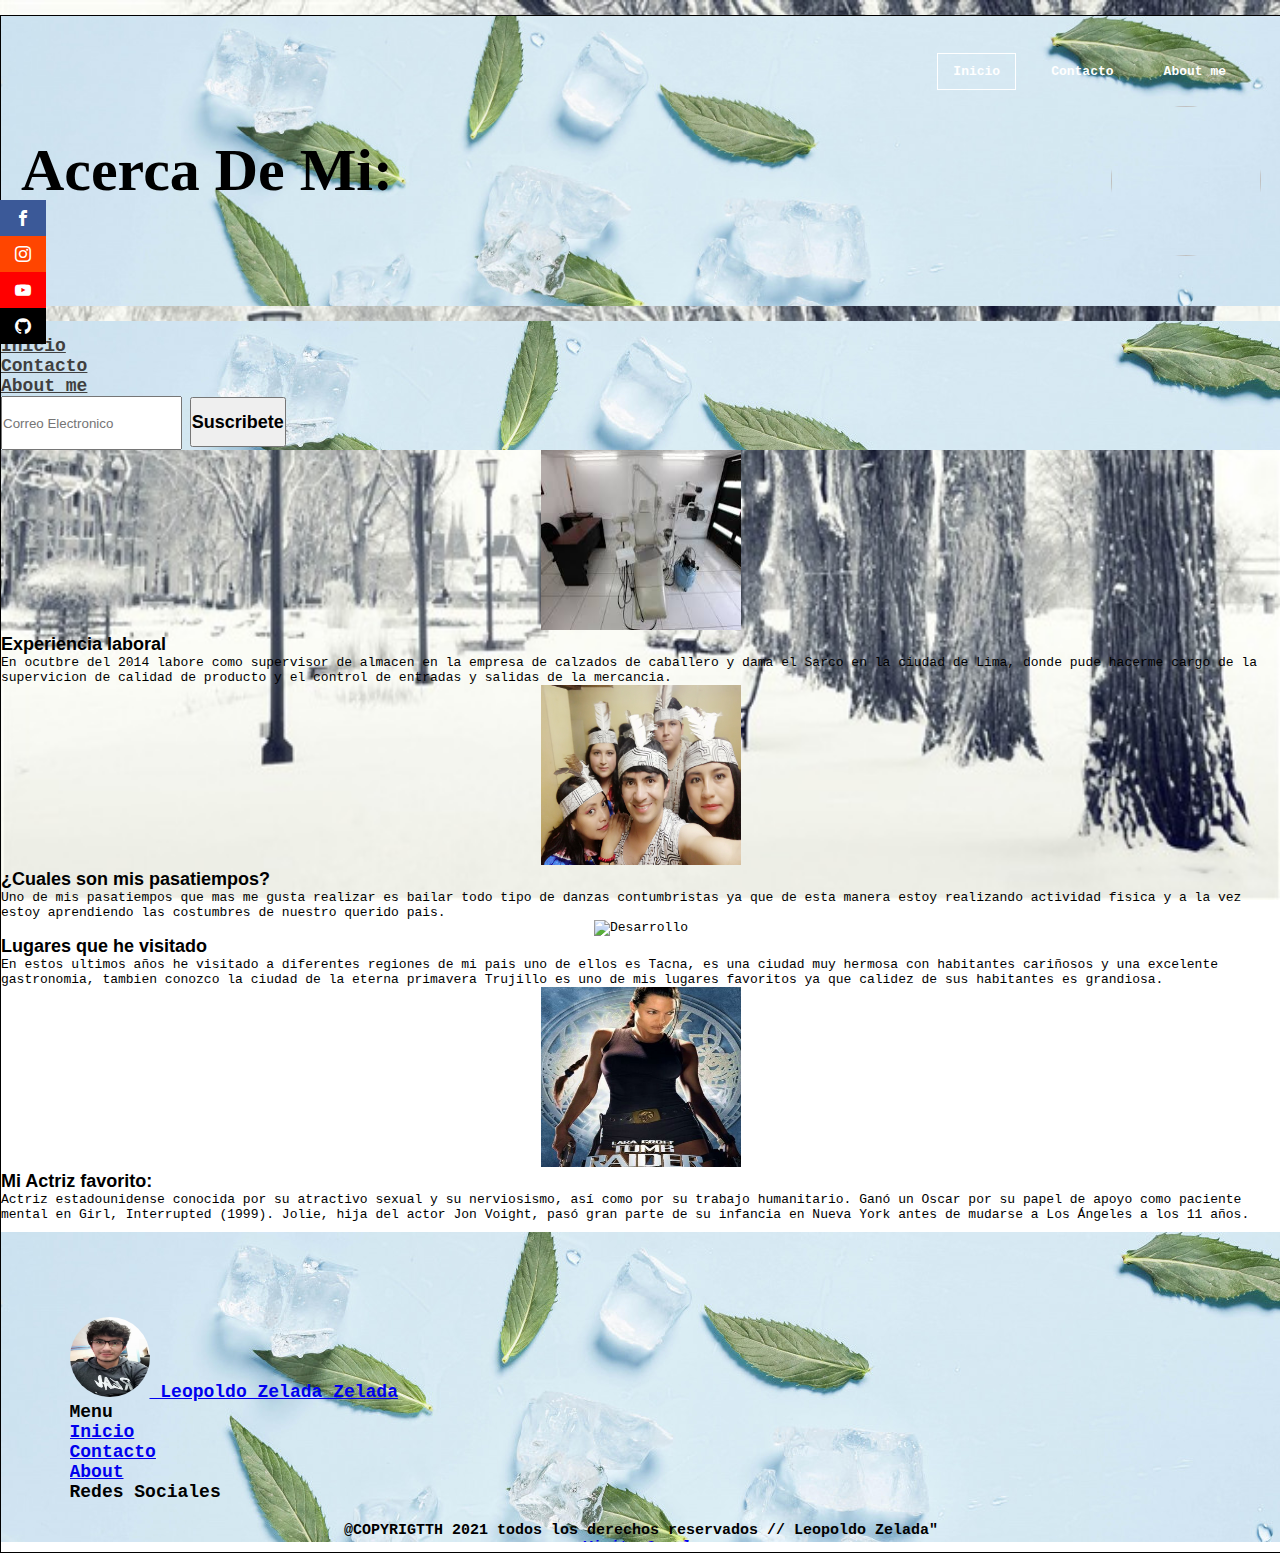
==== commit 76a77303: "Onceava version de mi pagina web" ====
--- a/about.html
+++ b/about.html
@@ -85,7 +85,7 @@
         <section class="container-fluid">
             <div class="row w-75 mx-auto my-2 servicio-fila">
 
-                <div class="col-lg-6 col-md-12 col-sm-12 d-flex my-2 icono-wrap">
+                <div class="col-lg-6 col-md-12 d-flex my-2 icono-wrap">
                     <img src="images/imagenes04.jpg" alt="Desarrollo" class="img-servicio">
                     <div>
                         <h3 class="fs-5 mt-4 px-4 pb-1">Experiencia laboral</h3>
@@ -137,18 +137,18 @@
             <div class="container">
                 <nav class="row justify-content-center">
                     <!-- logo-->
-                    <a href="#" class=" col-12 col-md-3 text-reset text-uppercasee d-flex align-items-center justify-content-center text-decoration-none mb-3 mb-md-0">
+                    <a href="#" class=" col-12 col-md-4 text-reset text-uppercasee d-flex align-items-center justify-content-center text-decoration-none mb-3 mb-md-0">
                         <img src="images/foto_leo.jpg" alt="" class="img-logo mr-2 me-3"> Leopoldo Zelada Zelada
                     </a>
                     <!-- menu-->
-                    <ul class="col-5 col-md-3 list-unstyled">
+                    <ul class="col-5 col-md-4 list-unstyled">
                         <li class="font-weight-bold text-uppercase">Menu</li>
                         <li><a href="index.html" class="text-reset text-decoration-none">Inicio</a></li>
                         <li><a href="contact.html" class="text-reset text-decoration-none">Contacto</a></li>
                         <li><a href="about.html" class="text-reset text-decoration-none">About</a></li>
                     </ul>
                     <!-- redes sociales-->
-                    <ul class="col-5 col-md-3 list-unstyled ">
+                    <ul class="col-5 col-md-4 list-unstyled ">
                         <li class="font-weight-bold text-uppercase">Redes Sociales</li>
                         <li class="d-flex justify-content-between">
                             <a href="https://www.facebook.com/leopoldo.zeladazelada" class="text-reset"><i class="fab fa-facebook-f"></i></a>
--- a/estilos.css
+++ b/estilos.css
@@ -64,6 +64,7 @@
     }
     
     .header img {
+        float: right;
         margin-bottom: 30px;
         height: 150px;
         width: 150px;
@@ -580,8 +581,50 @@
         text-align: left;
     }
     
-    .container-fluid {}
-    
     .articulo-a {
         background: url(images/fondo09.jpg);
+    }
+    /*=====================carrusel contacto==============================*/
+    
+     :root {
+        --dark: #161910;
+        --dark-x: #1e2126;
+        --light: #ffffff;
+    }
+    
+    .body02 {
+        background-color: var(--dark-x);
+        font-family: 'Spartan', sans-serif;
+        font-weight: 300;
+        color: var(--light);
+    }
+    
+    .form-control,
+    .btn {
+        min-height: 3.125rem;
+        line-height: initial;
+    }
+    
+    .img-1 {
+        background-image: url('images/carrusel01.jpg');
+        background-size: cover;
+        background-position: center;
+    }
+    
+    .img-2 {
+        background-image: url('/images/carrusel02.jpg');
+        background-size: cover;
+        background-position: center;
+    }
+    
+    .img-3 {
+        background-image: url('/images/carrusel03.jpg');
+        background-size: cover;
+        background-position: center;
+    }
+    
+    .img-fluid {
+        width: 100px;
+        height: 100px;
+        border-radius: 100px;
     }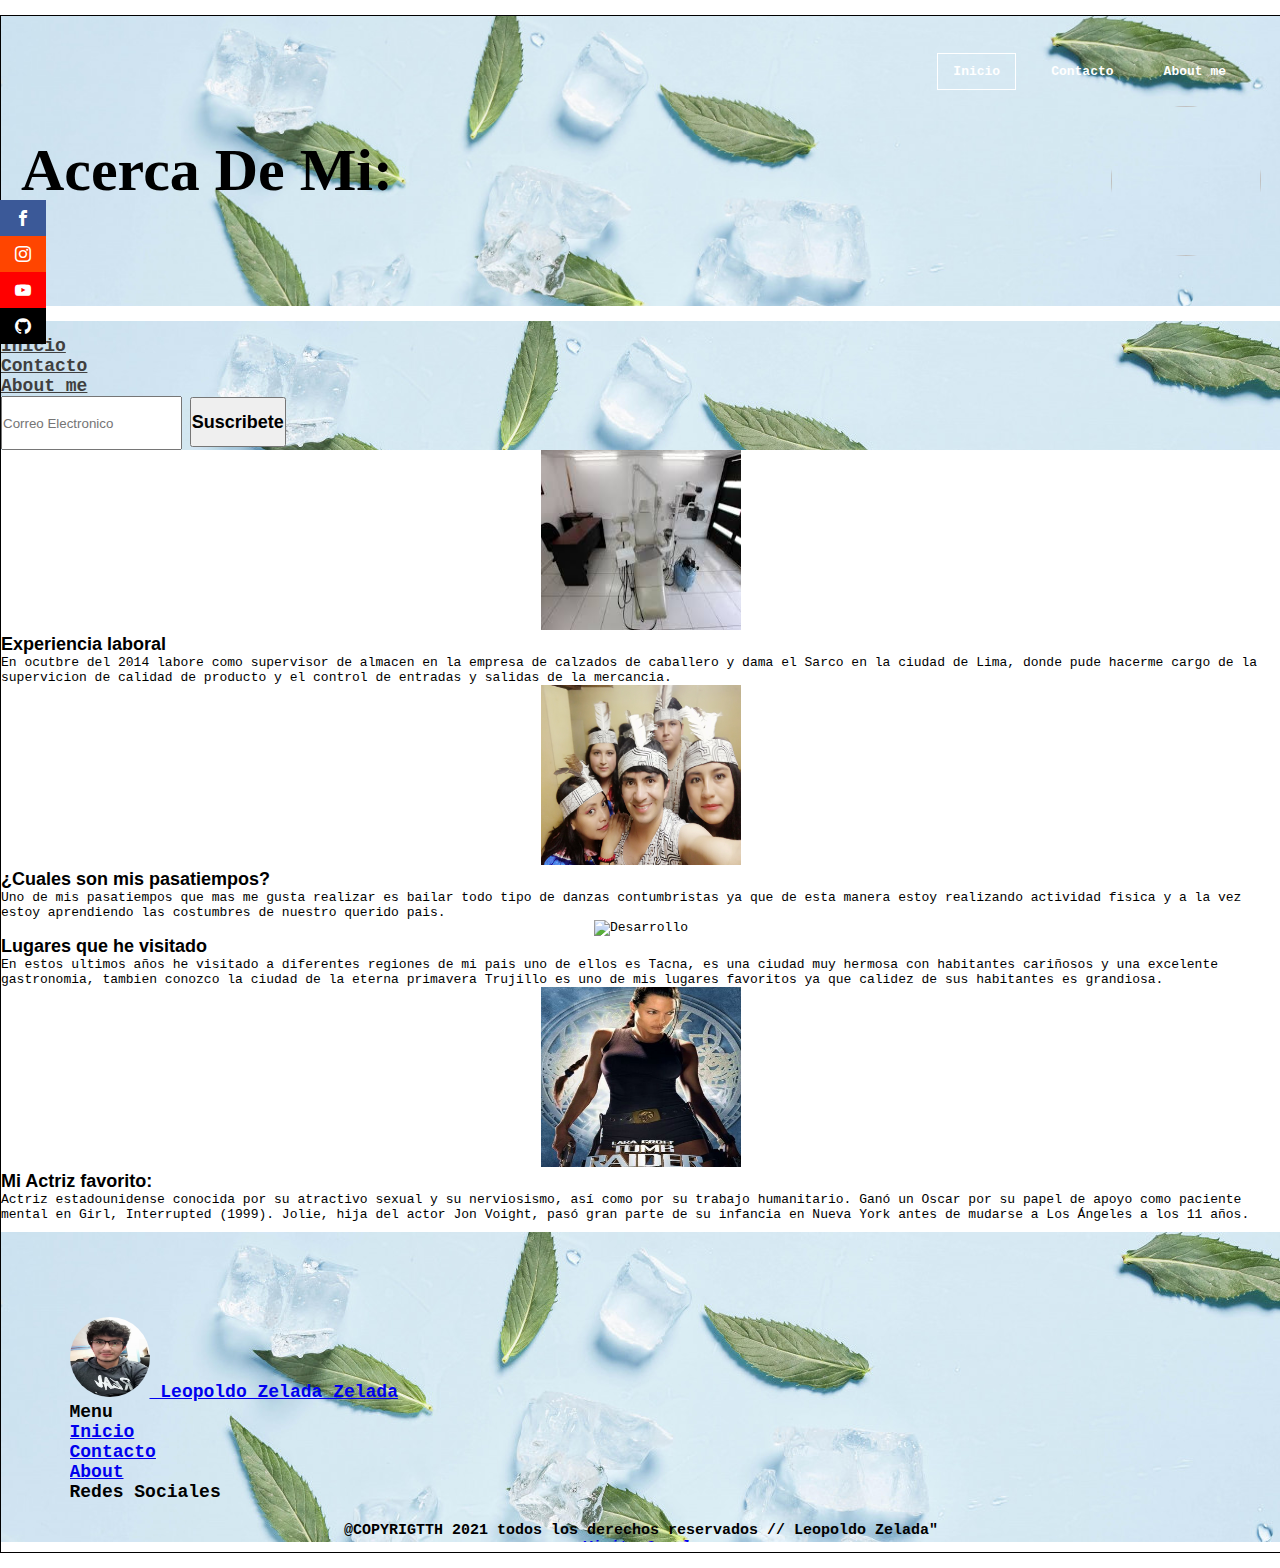
==== commit d56927d5: "Doceava version de mi pagina web" ====
--- a/about.html
+++ b/about.html
@@ -8,7 +8,7 @@
     <title>ABOUT</title>
     <meta name="description" content="">
     <meta name="viewport" content="width=device-width, initial-scale=1">
-    <link rel="stylesheet" href="estilos.css">
+    <link rel="stylesheet" href="style/estilos.css">
 
     <link rel="stylesheet" href="icomoon/style.css">
     <link href="https://cdn.jsdelivr.net/npm/bootstrap@5.1.0/dist/css/bootstrap.min.css" rel="stylesheet" integrity="sha384-KyZXEAg3QhqLMpG8r+8fhAXLRk2vvoC2f3B09zVXn8CA5QIVfZOJ3BCsw2P0p/We" crossorigin="anonymous">
@@ -29,7 +29,7 @@
             <img src="images/retrato01.jpg" align="right" alt="">
             <br/>
             <br/>
-            <h1 class="headerh1">Acerca De Mi:</h1>
+            <h1 class="headerh1 d-none d-md-block">Acerca De Mi:</h1>
         </header>
         <br>
         <!--=======================bootrap menu============================================-->
--- a/style/estilos.css
+++ b/style/estilos.css
@@ -0,0 +1,630 @@
+    * {
+        padding: 0;
+        margin: 0;
+    }
+    
+    .seccion h2 {
+        text-align: left;
+        font-size: 20px;
+        font-family: sans-serif;
+        font-weight: bold;
+    }
+    
+    .columna h2 {
+        text-align: left;
+        font-size: 20px;
+        font-family: sans-serif;
+        font-weight: bold;
+    }
+    
+    h3 {
+        text-align: center;
+        font-size: 18px;
+        font-family: sans-serif;
+        font-weight: bold;
+    }
+    
+    header,
+    section,
+    footer,
+    aside,
+    nav,
+    article {
+        display: block;
+    }
+    
+    .agrupar {
+        width: 100%;
+        margin: 15px auto;
+        border: 1px solid black;
+    }
+    
+    .header {
+        height: 250px;
+        background: url(/images/fondo09.jpg)no-repeat;
+        background-size: cover;
+        padding: 20px;
+        overflow: hidden;
+    }
+    
+    .header__nav {
+        font-weight: bold;
+    }
+    
+    .headerh1 {
+        text-align: left;
+    }
+    
+    .header h1 {
+        text-align: left;
+        font-size: 60px;
+        font-family: Cambria, Cochin, Georgia, Times, 'Times New Roman', serif;
+        font-weight: bold;
+        color: black;
+    }
+    
+    .header img {
+        float: right;
+        margin-bottom: 30px;
+        height: 150px;
+        width: 150px;
+        border-radius: 100%;
+    }
+    
+    .menu {
+        text-align: left;
+        background: url(images/fondo09.jpg);
+        padding: 10px;
+        margin: 15px 0;
+    }
+    
+    .menu button {
+        padding: 5px;
+        font: bold 18px verdana;
+        display: inline-block;
+        background: rgb(132, 189, 241);
+    }
+    
+    .seccion {
+        background: url(images/fondo09.jpg);
+        overflow: hidden;
+        margin: 20px;
+        width: 60%;
+        float: left;
+        border-radius: 15px;
+    }
+    
+    .seccion article ul {
+        font-size: 20px;
+        text-align: left;
+    }
+    
+    .seccion article dl {
+        font-size: 20px;
+        text-align: left;
+    }
+    
+    .seccion article {
+        background: white;
+        padding: 20px;
+        margin: 15px;
+        margin-bottom: 10px;
+        border-radius: 15px;
+    }
+    
+    .seccion article p {
+        font-size: 20px;
+        text-align: left;
+    }
+    
+    .seccion article video {
+        width: 350px;
+        box-shadow: 0px 0px 0px 0px rgba(0, 0, 0, .5);
+    }
+    
+    .imgLaboral {
+        border: 15px;
+        height: 200px;
+        width: 200px;
+        border-radius: 15px;
+    }
+    
+    .imgLugares {
+        border: 15px;
+        height: 350px;
+        width: 250px;
+        border-radius: 15px;
+    }
+    
+    .imgActriz {
+        border: 15px;
+        height: 250px;
+        width: 200px;
+        border-radius: 15px;
+    }
+    
+    .columna {
+        margin: 20px 0;
+        width: 33%;
+        float: left;
+        background: url(images/fondo09.jpg);
+        overflow: hidden;
+        padding: 20px;
+    }
+    
+    .columna time {
+        text-align: center;
+        font-weight: bold;
+    }
+    
+    .columna p {
+        font-weight: bold;
+    }
+    
+    .columna img {
+        border: 15px;
+        height: 250px;
+        width: 200px;
+        border-radius: 15px;
+        margin: auto;
+    }
+    
+    .pie {
+        clear: both;
+        background: url(/images/fondo09.jpg);
+        overflow: hidden;
+        padding: 5px;
+        margin: 10px 0;
+        font-weight: bold;
+        text-align: left;
+        font-size: 18px;
+        height: 300px;
+    }
+    
+    .pie img {
+        width: 80px;
+        height: 80px;
+        border-radius: 100%;
+    }
+    
+    .pie h5,
+    address {
+        font-size: 15px;
+        text-align: center;
+    }
+    /* estilo de contacto ======================================================================================================*/
+    
+    .body {
+        background-image: url(images/fondo02.jpg);
+        background-attachment: fixed;
+        background-size: 100vw 100vh;
+        margin: 0;
+        font-family: monospace;
+    }
+    
+    .contactoh1 h1 {
+        text-align: left;
+        font-size: 60px;
+        font-family: Cambria, Cochin, Georgia, Times, 'Times New Roman', serif;
+        font-weight: bold;
+        color: white;
+    }
+    
+    .formulario {
+        width: 100%;
+        background: rgba(0, 0, 0, 0.4);
+        border-radius: 10px;
+    }
+    
+    .formulario h2 {
+        color: white;
+        text-align: center;
+        margin: 0;
+        font-size: 30px;
+        margin-bottom: 20px;
+    }
+    
+    .formulario input {
+        width: 100%;
+        margin-bottom: 20px;
+        padding: 7px;
+        box-sizing: border-box;
+        font-size: 17px;
+        border: none;
+        text-align: center;
+    }
+    
+    .formulario textarea {
+        width: 100%;
+        margin-bottom: 20px;
+        padding: 7px;
+        box-sizing: border-box;
+        font-size: 17px;
+        min-height: 100px;
+        max-height: 200px;
+        max-width: 450px;
+    }
+    
+    #boton {
+        background: #31384A;
+        color: #fff;
+        padding: 20px;
+    }
+    
+    #boton:hover {
+        cursor: pointer;
+    }
+    
+    @media (max-wiht: 480px) {
+        form {
+            width: 100%;
+        }
+    }
+    /*index.html========================================================================================*/
+    
+     :root {
+        --background: linear-gradient(135deg, #667eea7e 0%, #764ba298 100%);
+        --color-primary: #667eea;
+        --color-secondary: #764ba2;
+        --boton-padding: 20px 40px;
+    }
+    
+    .container {
+        width: 90%;
+        margin: 0 auto;
+        overflow: hidden;
+        padding: 80px 0;
+        max-width: 1200px;
+    }
+    
+    .sutitle {
+        color: var(--color-primary);
+        font-size: 2.5rem;
+        margin-bottom: 35px;
+    }
+    
+    .hero {
+        height: 100vh;
+        background-image: var(--background), url(/images/imagenprincipal.jpg);
+        background-repeat: no-repeat;
+        background-size: cover;
+        background-attachment: fixed;
+        background-position: center;
+        position: relative;
+    }
+    
+    .hero .container {
+        padding: 0;
+    }
+    
+    .nav {
+        display: flex;
+        justify-content: flex-end;
+        height: 70px;
+        align-items: center;
+        font-weight: 700;
+    }
+    
+    .nav--footer {
+        font-weight: 300px;
+        justify-content: flex-end;
+    }
+    
+    .nav__items {
+        color: #fff;
+        text-decoration: none;
+        margin-right: 20px;
+        padding: 10px 15px;
+        font-weight: inherit;
+    }
+    
+    .nav__items--cta {
+        border: 1px solid #fff;
+    }
+    
+    .nav__items--footer {
+        padding: 10px;
+    }
+    
+    .hero__container {
+        display: flex;
+        height: calc(100vh - 70px);
+        align-items: center;
+        color: #fff;
+    }
+    
+    .hero__texts {
+        width: 80%;
+        margin-bottom: 50px;
+    }
+    
+    .hero__title {
+        font-size: 3.2rem;
+    }
+    
+    .hero__subtitle {
+        font-size: 2rem;
+        font-weight: 300px;
+        margin: 15px 0;
+    }
+    
+    .hero__cta {
+        display: inline-block;
+        background: #fff;
+        padding: var(--boton-padding);
+        color: var(--color-primary);
+        text-decoration: none;
+        border-radius: 40px;
+    }
+    
+    .hero__wave {
+        position: absolute;
+        bottom: 0;
+        left: 0;
+        width: 100%;
+        height: 100px;
+    }
+    /*seccion about*/
+    
+    .presentation {
+        padding-top: 0;
+        text-align: center;
+    }
+    
+    .presentation .sutitle h2 {
+        text-align: center;
+        font-size: 20px;
+    }
+    
+    .presentation__picture {
+        width: 150px;
+        height: 150px;
+        border-radius: 50%;
+        margin-bottom: 10px;
+        object-fit: cover;
+        object-position: top;
+    }
+    
+    .presentation__copy {
+        width: 80%;
+        margin: 0 auto;
+    }
+    
+    .about {
+        min-height: 400px;
+        display: grid;
+        grid-template-columns: 1fr 1fr;
+        row-gap: 50px;
+        justify-items: center;
+        align-items: center;
+    }
+    
+    .about__img {
+        text-align: center;
+    }
+    
+    .about__img--left {
+        text-align: left;
+    }
+    
+    .about_picture {
+        max-width: 80%;
+    }
+    
+    .about__paragraph {
+        font-size: 20px;
+        margin-bottom: 20px;
+        line-height: 1, 5;
+        font-weight: 300;
+    }
+    /*proyecto*/
+    /*todo sobre grid*/
+    
+    .projects {
+        padding: 15px;
+        background-image: url(/images/fondo09.jpg);
+        width: 100%;
+    }
+    
+    .projects h2 {
+        font-size: 40px;
+        color: black;
+        font-family: sans-serif;
+        font-weight: bold;
+    }
+    
+    .grid-item {
+        display: flex;
+        align-items: center;
+        justify-content: center;
+        border-radius: 10px;
+        transition: transform 0.3s ease-in-out;
+        border: 1px solid black;
+    }
+    
+    .grid-item:hover {
+        filter: opacity(0.9);
+        transform: scale(1.04);
+    }
+    
+    .grid-container {
+        display: grid;
+        grid-template-columns: repeat(auto-fill, minmax(200px, 1fr));
+        grid-auto-rows: minmax(150px, auto);
+        gap: 10px;
+        padding: 10px;
+        margin: 10px;
+        grid-auto-flow: dense;
+    }
+    
+    .projects__img {
+        width: 100%;
+        height: 100%;
+        border-radius: 10px;
+        object-fit: cover;
+        cursor: pointer;
+    }
+    
+    .wide {
+        grid-column: span 2;
+    }
+    
+    .tall {
+        grid-row: span 2;
+    }
+    /*===============================CODIGO BOOTSTRAP=============================*/
+    /*===========Menu====================================================*/
+    
+    #menu {
+        background: url(/images/fondo09.jpg);
+    }
+    
+    #menu li>a {
+        font-size: 18px;
+        font-weight: bold;
+        color: #3f3f3f;
+    }
+    
+    #menu form>button {
+        font-size: 18px;
+        font-weight: bold;
+    }
+    /*carrusel*/
+    
+    .carousel-inner {
+        max-height: 30rem;
+    }
+    /*barra social fija*/
+    
+    .social {
+        position: fixed;
+        /* Hacemos que la posición en pantalla sea fija para que siempre se muestre en pantalla*/
+        left: 0;
+        /* Establecemos la barra en la izquierda */
+        top: 200px;
+        /* Bajamos la barra 200px de arriba a abajo */
+        z-index: 2000;
+        /* Utilizamos la propiedad z-index para que no se superponga algún otro elemento como sliders, galerías, etc */
+    }
+    
+    .social ul {
+        list-style: none;
+    }
+    
+    .social ul li a {
+        display: inline-block;
+        color: #fff;
+        background: #000;
+        padding: 10px 15px;
+        text-decoration: none;
+        -webkit-transition: all 500ms ease;
+        -o-transition: all 500ms ease;
+        transition: all 500ms ease;
+        /* Establecemos una transición a todas las propiedades */
+    }
+    
+    .social ul li .icon-facebook {
+        background: #3b5998;
+    }
+    
+    .social ul li .icon-youtube {
+        background: red;
+    }
+    
+    .social ul li .icon-github {
+        background: black;
+    }
+    
+    .social ul li .icon-instagram {
+        background: orangered;
+    }
+    
+    .social ul li a:hover {
+        background: rgb(61, 76, 85);
+        /* Cambiamos el fondo cuando el usuario pase el mouse */
+        padding: 10px 30px;
+        /* Hacemos mas grande el espacio cuando el usuario pase el mouse */
+    }
+    /*===========Servicios====================================================*/
+    
+    .servicio-fila {
+        width: 100% !important;
+        text-align: center;
+    }
+    
+    .img-servicio {
+        width: 200px;
+        height: 180px;
+        margin: auto;
+    }
+    /*===========PANTALLAS SUPER PEQUEÑAS====================================================*/
+    
+    @media (max-width: 576px) {
+        .icono-wrap {
+            flex-wrap: wrap;
+            justify-content: center !important;
+        }
+    }
+    
+    .icono-wrap p,
+    h3 {
+        text-align: left;
+    }
+    /*===========SLIDR DE IMAGENES====================================================*/
+    
+    .carousel-inner {
+        max-height: 28rem;
+    }
+    /*===========bootstrap esperiencia==========*/
+    
+    .experiencia {
+        text-align: left;
+    }
+    
+    .articulo-a {
+        background: url(/images/fondo09.jpg);
+    }
+    /*=====================carrusel contacto==============================*/
+    
+     :root {
+        --dark: #161910;
+        --dark-x: #1e2126;
+        --light: #ffffff;
+    }
+    
+    .body02 {
+        background-color: var(--dark-x);
+        font-family: 'Spartan', sans-serif;
+        font-weight: 300;
+        color: var(--light);
+    }
+    
+    .form-control,
+    .btn {
+        min-height: 3.125rem;
+        line-height: initial;
+    }
+    
+    .img-1 {
+        background-image: url('/images/carrusel01.jpg');
+        background-size: cover;
+        background-position: center;
+    }
+    
+    .img-2 {
+        background-image: url('/images/carrusel02.jpg');
+        background-size: cover;
+        background-position: center;
+    }
+    
+    .img-3 {
+        background-image: url('/images/carrusel03.jpg');
+        background-size: cover;
+        background-position: center;
+    }
+    
+    .img-fluid {
+        width: 100px;
+        height: 100px;
+        border-radius: 100px;
+    }